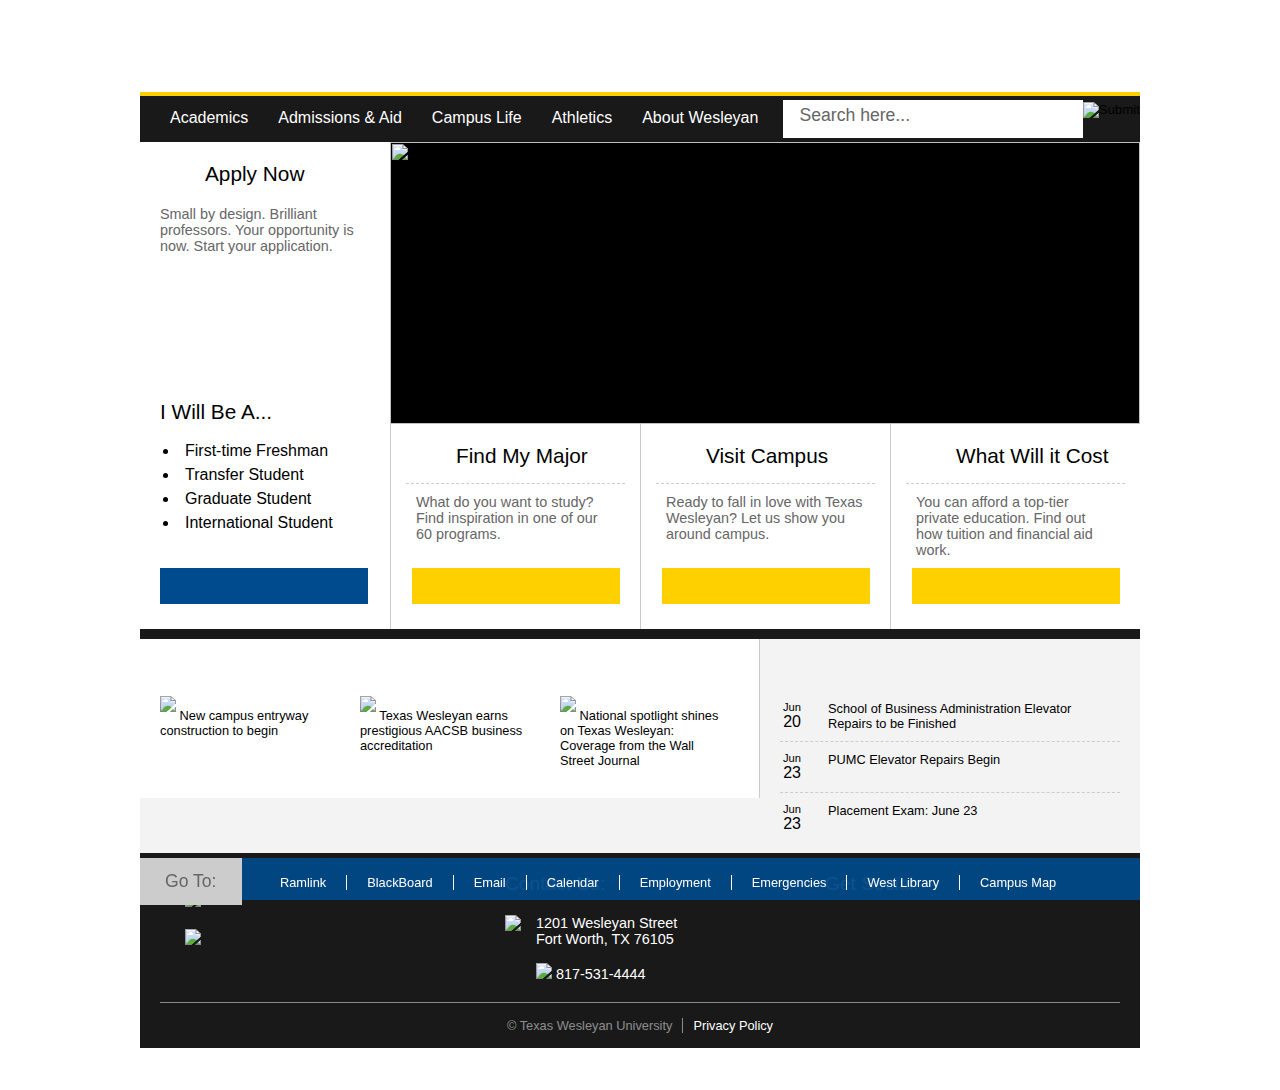
==== index.html @ 9fe0514e "Upload of RWD" ====
<!DOCTYPE html>
<html>
	<head>
	
		<meta http-equiv="Content-Type" content="text/html; charset=UTF-8">
		<title>Texas Wesleyan University - Fort Worth, Texas</title>
		<meta name="alexaVerifyID" content="O4Hs3EdJrC50-Z66Op9UX25bWaY">
		
		<meta http-equiv="X-UA-Compatible" content="IE=edge">
		<meta name="google-site-verification" content="8a_Fvav8DeVOhySaizQ3dJvHWEACAS1x0ybJXREzLdY">
		<meta property="twitter:account_id" content="106774340">
		<link rel="icon" href="http://txwes.edu/media/twu/style-assets/images/favicon.ico" type="image/x-icon">
		<link rel="shortcut icon" href="http://txwes.edu/media/twu/style-assets/images/favicon.ico" type="image/x-icon">
		<link rel="stylesheet" type="text/css" media="" href="txwes-style.css">
		<link rel="stylesheet" type="text/css" media="" href="txwes-content-style.css">
		<script type="text/javascript" src="http://txwes.edu/media/twu/style-assets/javascript/jquery.js"></script>
		<script type="text/javascript" src="http://txwes.edu/media/twu/style-assets/javascript/homepageRotator.js"></script>
		
	</head>
	<body>
		
		
		<div id="outerCT">
			<div id="headerCT">
				<div id="headerTop">
					<a href="http://txwes.edu/"><div id="logo"></div>
					</a><ul id="pathways"><a href="http://txwes.edu/"></a><li><a href="http://txwes.edu/"></a><a href="http://txwes.edu/admissions/">Prospective Students</a></li><li><a href="http://txwes.edu/campus-life/">Current Students</a></li><li><a href="http://txwes.edu/facultystaff/">Faculty/Staff</a></li><li><a href="http://txwes.edu/admissions/apply-now/parents/">Parents</a></li><li><a href="http://alumni.txwes.edu/">Alumni</a></li></ul>
					<a href="http://txwes.edu/search/directory/"><div id="directoryButton"></div></a>
				</div>
				<div id="headerBottom">
					<ul id="globalNav"><li><a href="http://txwes.edu/academics/">Academics</a></li><li><a href="http://txwes.edu/admissions/">Admissions &amp; Aid</a></li><li><a href="http://txwes.edu/campus-life/">Campus Life</a></li><li><a href="http://ramsports.net/">Athletics</a></li><li><a href="http://txwes.edu/info/">About Wesleyan</a></li></ul>
					<div id="searchCT">
						<form action="http://txwes.edu/search/" method="get">
							<div class="searchBar"><input type="text" name="q" value="Search here..." onclick="this.value='';this.onclick='';"></div>
							<input type="image" src="http://txwes.edu/media/twu/style-assets/images/homepage/searchbtn.png" height="38">
						</form>
					</div>
				</div>
			</div>
			<div id="contentCT">
				
				<div id="homepageTop">
					<div id="applyColumn">
						<a href="http://txwes.edu/admissions/apply-now/"><div id="applyTitle">Apply Now</div></a>
						<div id="applyContent">
							Small by design. Brilliant professors. Your opportunity is now. Start your application.
						</div>
						<a href="http://txwes.edu/admissions/apply-now/"><div id="applyButton"></div></a>
						<br><br>
						<div id="classTitle">I Will Be A...</div>
						<div id="classContent">
							<ul>
								<li><a href="http://txwes.edu/admissions/apply-now/undergraduates/">First-time Freshman</a></li>
								<li><a href="http://txwes.edu/admissions/apply-now/transfers/">Transfer Student</a></li>
								<li><a href="http://txwes.edu/admissions/apply-now/graduates/">Graduate Student</a></li>
								<li><a href="http://txwes.edu/admissions/apply-now/international-students/">International Student</a></li>
							</ul>
						</div>
						<a href="http://txwes.edu/admissions/send-me-info/"><div id="sendInfoButton"></div></a>
					</div>
					<div id="contentColumn">
						<div id="homepageRotator" style="position: relative; left: 0px; top: 0px; overflow: visible;">
							<div class="rotatorItem" style="position: absolute; z-index: 1; left: 0px; top: 0px; opacity: 0; visibility: hidden;">
								<img src="http://txwes.edu/media/twu/style-assets/images/homepage/Top-tier-value.jpg" onclick="showVideoPlayer('rFK8ll9CiH8');">
							</div>
							<div class="rotatorItem" style="position: absolute; z-index: 1; left: 0px; top: 0px; opacity: 0; visibility: hidden;">
								<img src="http://txwes.edu/media/twu/style-assets/images/homepage/Critical-thinkers.jpg" onclick="showVideoPlayer('ut2WhnlIGms');">
							</div>
							<div class="rotatorItem" style="position: absolute; z-index: 1; left: 0px; top: 0px; opacity: 0; visibility: hidden;">
								<img src="http://txwes.edu/media/twu/style-assets/images/homepage/Intentionally-small.jpg" onclick="showVideoPlayer('94M2MDUwtqI');">
							</div>
							<div class="rotatorItem" style="position: absolute; z-index: 1; left: 0px; top: 0px; opacity: 1; visibility: visible;">
								<img src="http://txwes.edu/media/twu/style-assets/images/homepage/Engaging-educator.jpg" onclick="showVideoPlayer('9TnvazTuxNM');">
							</div>
							<div class="rotatorItem" style="position: absolute; z-index: 1; left: 0px; top: 0px; opacity: 0; visibility: hidden;">
								<img src="http://txwes.edu/media/twu/style-assets/images/homepage/Movers-and-shakers.jpg" onclick="showVideoPlayer('CglQ3Yv3hYM');">
							</div>
							<div class="rotatorItem" style="position: absolute; z-index: 1; left: 0px; top: 0px; opacity: 0; visibility: hidden;">
								<img src="http://txwes.edu/media/twu/style-assets/images/homepage/Texas-sized-reputation.jpg" onclick="showVideoPlayer('Cx7tVXtCBBE');">
							</div>
							<div id="videoPlayerContainer" style="bottom: 740px; z-index: 10;"><img src="http://txwes.edu/media/twu/style-assets/images/homepage/cross_button.png" onclick="hideVideoPlayer();restartSlideShow();"><iframe id="videoPlayer" frameborder="0" allowfullscreen="1" title="YouTube video player" width="450" height="225" src=""></iframe></div>
						<div style="position: absolute; bottom: -5px; left: 0px; z-index: 7; width: 750px; height: 41px; background-image: url(http://txwes.edu/media/twu/style-assets/images/homepageRotatorControlsBackground2.png);"></div><div style="position: absolute; width: 120px; height: 27px; overflow: hidden; left: 315px; bottom: 0px; z-index: 9;"><div style="text-align: center; display: block; cursor: pointer; width: 20px; height: 27px; position: absolute; top: 0px; left: 0px; background-image: url(http://txwes.edu/media/twu/style-assets/images/homepageRotatorGreyDot.png); background-position: 50% 50%; background-repeat: no-repeat;"></div><div style="text-align: center; display: block; cursor: pointer; width: 20px; height: 27px; position: absolute; top: 0px; left: 20px; background-image: url(http://txwes.edu/media/twu/style-assets/images/homepageRotatorGreyDot.png); background-position: 50% 50%; background-repeat: no-repeat;"></div><div style="text-align: center; display: block; cursor: pointer; width: 20px; height: 27px; position: absolute; top: 0px; left: 40px; background-image: url(http://txwes.edu/media/twu/style-assets/images/homepageRotatorGreyDot.png); background-position: 50% 50%; background-repeat: no-repeat;"></div><div style="text-align: center; display: block; cursor: pointer; width: 20px; height: 27px; position: absolute; top: 0px; left: 60px; background-image: url(http://txwes.edu/media/twu/style-assets/images/homepageRotatorYellowDot.png); background-position: 50% 50%; background-repeat: no-repeat;"></div><div style="text-align: center; display: block; cursor: pointer; width: 20px; height: 27px; position: absolute; top: 0px; left: 80px; background-image: url(http://txwes.edu/media/twu/style-assets/images/homepageRotatorGreyDot.png); background-position: 50% 50%; background-repeat: no-repeat;"></div><div style="text-align: center; display: block; cursor: pointer; width: 20px; height: 27px; position: absolute; top: 0px; left: 100px; background-image: url(http://txwes.edu/media/twu/style-assets/images/homepageRotatorGreyDot.png); background-position: 50% 50%; background-repeat: no-repeat;"></div></div></div>
						<div id="actionBar">
							<div id="findMyMajor" class="actionItem">
								<a href="http://txwes.edu/admissions/majors-and-degrees/"><div class="actionTitle">Find My Major</div></a>
								<div class="actionContent">What do you want to study? Find inspiration in one of our 60 programs.</div>
								<a href="http://txwes.edu/admissions/majors-and-degrees/"><div class="actionButton"></div></a>
							</div>
							<div id="visitCampus" class="actionItem">
								<a href="http://txwes.edu/admissions/visit-campus"><div class="actionTitle">Visit Campus</div></a>
								<div class="actionContent">Ready to fall in love with Texas Wesleyan? Let us show you around campus.</div>
								<a href="http://txwes.edu/admissions/visit-campus"><div class="actionButton"></div></a>
							</div>
							<div id="whatWillItCost" class="actionItem">
								<a href="http://txwes.edu/admissions/what-will-it-cost/"><div class="actionTitle">What Will it Cost</div></a>
								<div class="actionContent">You can afford a top-tier private education. Find out how tuition and financial aid work.</div>
								<a href="http://txwes.edu/admissions/what-will-it-cost/"><div class="actionButton"></div></a>
							</div>
						</div>
					</div>
				</div>
				<div class="pageBreak"></div>
				<div id="homepageBottom">
					<div id="homepageEvents">
						<div id="homepageEventsTitle"><a href="http://txwes.edu/news-and-events/all-events/"><div id="moreEvents"></div></a></div>
						<div class="homepageEventsItem">
							<div class="eventDate">
								<div class="eventMonth">Jun</div>
								<div class="eventDay">20</div>
							</div>
							<div class="eventTitle"><a href="http://txwes.edu/news-and-events/all-events/june-2014-events/school-of-business-administration-elevator-repairs-to-be-finished/school-of-business-administration-elevator-repairs-to-be-finished.html">School of Business Administration Elevator Repairs to be Finished</a></div>
							</div><div class="homepageEventsItem">
							<div class="eventDate">
								<div class="eventMonth">Jun</div>
								<div class="eventDay">23</div>
							</div>
							<div class="eventTitle"><a href="http://txwes.edu/news-and-events/all-events/june-2014-events/pumc-elevator-repairs-begin/pumc-elevator-repairs-begin.html">PUMC Elevator Repairs Begin</a></div>
							</div><div class="homepageEventsItem">
							<div class="eventDate">
								<div class="eventMonth">Jun</div>
								<div class="eventDay">23</div>
							</div>
							<div class="eventTitle"><a href="http://txwes.edu/admissions/admitted-students/placement-exams/fall-enrollment-exams/placement-exam-june-23/placement-exam-june-23.html">Placement Exam: June 23</a></div>
						</div>
					</div>
					<div id="homepageNews">
						<div id="homepageNewsTitle"><a href="http://txwes.edu/news-and-events/"><div id="moreNews"></div></a></div>
						<div id="homepageNewsList">
							<div class="homepageNewsItem">
								<a href="http://txwes.edu/news-and-events/all-news/new-campus-entryway-construction-to-begin-a-campus-improvement-update-from-brian-franks/title-19952-en.html"><img src="http://txwes.edu/media/twu/content-assets/images/news--events/rosedale_entryway_rendering.jpg"></a>
								<a href="http://txwes.edu/news-and-events/all-news/new-campus-entryway-construction-to-begin-a-campus-improvement-update-from-brian-franks/title-19952-en.html">New campus entryway construction to begin</a>
								</div><div class="homepageNewsItem">
								<a href="http://txwes.edu/news-and-events/all-news/texas-wesleyan-earns-prestigious-aacsb-business-accreditation/title-19547-en.html"><img src="http://txwes.edu/media/twu/content-assets/images/news--events/news/TxWesBusiness_CROPPED-450x294.jpg"></a>
								<a href="http://txwes.edu/news-and-events/all-news/texas-wesleyan-earns-prestigious-aacsb-business-accreditation/title-19547-en.html">Texas Wesleyan earns prestigious AACSB business accreditation</a>
								</div><div class="homepageNewsItem">
								<a href="http://txwes.edu/news-and-events/all-news/national-spotlight-shines-on-texas-wesleyan-coverage-from-the-wall-street-journal/title-18932-en.html"><img src="http://txwes.edu/media/twu/content-assets/images/news--events/news/photo[2].JPG"></a>
								<a href="http://txwes.edu/news-and-events/all-news/national-spotlight-shines-on-texas-wesleyan-coverage-from-the-wall-street-journal/title-18932-en.html">National spotlight shines on Texas Wesleyan: Coverage from the Wall Street Journal</a>
							</div>
						</div>
					</div>
				</div>
			</div>
			<div id="goToCT">
				<div class="goToTitle">Go To:</div>
				<ul id="goToNav"><li><a href="http://ramlink.txwes.edu/">Ramlink</a></li><li><a href="http://txwes.blackboard.com/">BlackBoard</a></li><li><a href="http://email.txwes.edu/">Email</a></li><li><a href="http://txwes.edu/news-and-events/all-events/">Calendar</a></li><li><a href="http://txwes.edu/hr/">Employment</a></li><li><a href="http://txwes.edu/security/emergency/">Emergencies</a></li><li><a href="http://westlibrary.txwes.edu/">West Library</a></li><li><a href="http://txwes.edu/admissions/visit-campus/maps-and-directions/">Campus Map</a></li></ul>
			</div>
			<div id="footerCT">
				<div id="footerItems">
					<div class="footerItem"><div id="footerLogo"><br><a href="http://txwes.edu/"><img src="http://txwes.edu/media/twu/style-assets/images/homepage/footer-logo.png"></a></div><div id="footerSmarter"><br><a href="http://txwes.edu/smarter/"><img src="http://txwes.edu/media/twu/style-assets/images/homepage/footer-smaller-smarter.png"></a></div></div>
					<div class="footerItem">
						<div class="footerTitle">Contact Us:</div>
						<a href="https://www.google.com/maps/place/Texas+Wesleyan+University/"><img class="contactMap" src="http://txwes.edu/media/twu/style-assets/images/homepage/map.png"></a>
						<div class="contactInfo">1201 Wesleyan Street<br>Fort Worth, TX 76105<br><br><img src="http://txwes.edu/media/twu/style-assets/images/homepage/phone.png"> 817-531-4444</div>
					</div>
					<div class="footerItem">
						<div class="footerTitle">Get Social:</div>
						<a href="http://facebook.com/texaswesleyan"><div class="socialButton facebook"></div></a>
						<a href="http://twitter.com/texaswesleyan"><div class="socialButton twitter"></div></a>
						<a href="http://youtube.com/texaswesleyan"><div class="socialButton youtube"></div></a>
					</div>
				</div>
				<div id="copyright">© Texas Wesleyan University<span id="privacyPolicy"><a href="http://txwes.edu/fees-costs-and-policies/university-policies/privacy-policies/">Privacy Policy</a></span></div>
			</div>
		</div>
		
		
	</body>
</html>
---- txwes-style.css ----
/* Universal Elements/Layouts */

body { margin: 0px; padding: 0px; background-image: url('http://txwes.edu/media/twu/style-assets/images/homepage/bg.png'); font-family: Arial, sans-serif; }

#outerCT { width: 1000px; margin-left: auto; margin-right: auto; }

#headerCT { color: #ffffff; }

#headerTop { width:1000px; height: 92px; border-bottom: 4px solid #fed000; position: relative; top: 0px; left: 0px; overflow: auto; }

#headerTop #logo { background-image: url('http://txwes.edu/media/twu/style-assets/images/homepage/logo.png'); background-repeat: no-repeat; background-size: contain; width: 276px; height: 63px; position: absolute; top: 50%; left: 0px; margin-top: -33px; }

#headerTop #pathways { list-style-type: none; margin: 0; padding: 0; position:absolute; top: 50%; margin-top: -27px; left: 295px; font-size: 0.8em; }
#headerTop #pathways li { margin: 0; padding: 0; float: left; padding: 14px 20px; border-right: 1px solid rgba(255,255,255,0.5); }
#headerTop #pathways li:last-child { border-right: none; }

#headerTop #directoryButton { height: 45px; width: 107px; position: absolute; top: 50%; margin-top: -28px; right: 0px; background-image: url('http://txwes.edu/media/twu/style-assets/images/homepage/campus-directory.png'); background-repeat: no-repeat; background-size: contain; }

#headerBottom { background-color: #191919; height: 46px; width: 1000px; position: relative; top: 0px; left: 0px; overflow: auto; }

#headerBottom #globalNav { list-style-type: none; margin: 0; padding: 0; position: absolute; top: 50%; left: 0px; margin-top: -10px; margin-left: 15px; }
#headerBottom #globalNav li { margin: 0; padding: 0; float: left; padding: 0px 15px; }

#headerBottom #searchCT { position: absolute; top: 4px; right: 0px; }
#headerBottom #searchCT .searchBar { background-color: #ffffff; height: 34px; width: 270px; float: left; padding: 4px 15px 0px; }
#headerBottom #searchCT .searchBar input { background: none; border: none; width: 270px; font-size: 1.1em; color: #666; }
#headerBottom #searchCT .searchBar input:focus { outline: none; }

#contentCT { width: 1000px; background-color: #ffffff; margin: 0; padding: 0; overflow: auto; }

#footerCT { background-color: #191919; color: #ffffff; width: 960px; position: relative; top: 0px; left: 0px; padding: 0px 20px; margin-bottom: 42px; }

#footerCT #footerItems { width: 100%; overflow: auto; }
#footerCT .footerItem { width: 270px; float: left; padding: 20px 25px; }
#footerCT .footerItem #footerLogo { }
#footerCT .footerItem #footerSmarter { }
#footerCT .footerItem .footerTitle { font-size: 1.2em; color: rgba(255,255,255,0.5); margin-bottom: 20px; }
#footerCT .footerItem .contactMap { float: left; margin-right: 15px; }
#footerCT .footerItem .contactInfo { font-size: 0.9em; overflow: auto; }
#footerCT .footerItem .socialButton { margin-right: 20px; float: left; height: 51px; width: 51px; }
#footerCT .footerItem .socialButton.facebook { background-image: url('http://txwes.edu/media/twu/style-assets/images/homepage/facebook.png'); }
#footerCT .footerItem .socialButton.facebook:hover { background-image: url('http://txwes.edu/media/twu/style-assets/images/homepage/facebook_hover.png'); }
#footerCT .footerItem .socialButton.twitter { background-image: url('http://txwes.edu/media/twu/style-assets/images/homepage/twitter.png'); }
#footerCT .footerItem .socialButton.twitter:hover { background-image: url('http://txwes.edu/media/twu/style-assets/images/homepage/twitter_hover.png'); }
#footerCT .footerItem .socialButton.youtube { background-image: url('http://txwes.edu/media/twu/style-assets/images/homepage/youtube.png'); }
#footerCT .footerItem .socialButton.youtube:hover { background-image: url('http://txwes.edu/media/twu/style-assets/images/homepage/youtube_hover.png'); }

#footerCT #copyright { width: 100%; border-top: 1px solid rgba(255,255,255,0.5); color: rgba(255,255,255,0.5); text-align: center; font-size: 0.8em; padding: 15px 0px; }
#footerCT #copyright #privacyPolicy { color: #ffffff; border-left: 1px solid rgba(255,255,255,0.5); padding-left: 10px; margin-left: 10px; }

#goToCT { height: 42px; width: 1000px; background-color: rgba(0,75,141,0.9); position: fixed; bottom: 0px; left: 50%; margin-left: -500px; z-index: 99; }
#goToCT .goToTitle { position: absolute; left: 0px; top: 0px; background-color: #ccc; color: #666; font-size: 1.1em; padding: 13px 25px; }
#goToCT #goToNav { list-style-type: none; padding: 0; color: #ffffff; margin: 17px 0px 0px 120px; font-size: 0.8em; }
#goToCT #goToNav li { margin: 0; display: inline-block; border-right: 1px solid #ffffff; padding: 0px 20px; }
#goToCT #goToNav li:last-child { border: none; }

a { color: inherit; text-decoration: none; }
a:visited { color: inherit; }
a img { border: none; }

.pageBreak { width: 100%; height: 10px; background-color: #191919; }

#breadcrumb { font-size: 0.9em; padding: 10px 28px; }

/* Homepage Elements */

.slider-banner { width:1000px; height:97px; position:relative; top:0px; left:0px; z-index:8; background-color:#ccc; }
.slider-banner #slider-banner-icon { height:97px; width:112px; position:absolute; top:0px; left:0px; }
.slider-banner #slider-banner-action { height:36px; width:149px; position:absolute; top:50%; right:25px; margin-top:-18px; }
.slider-banner .slider-banner-content { width:600px; height:60px; position:absolute; top:30px; left:167px; color:#333; }
.slider-banner .slider-banner-content .slider-banner-title { font-size:1.1em; }
.slider-banner .slider-banner-content .slider-banner-title .slider-banner-date { font-size:.9em; color:#333; padding-left:10px; }
.slider-banner .slider-banner-content a { color:inherit; }

.slider-banner.emergency #slider-banner-icon { background-image:url('http://txwes.edu/media/twu/style-assets/images/emergency-icon.png'); }
.slider-banner.emergency #slider-banner-action { background-image:url('http://txwes.edu/media/twu/style-assets/images/emergency-action.png'); }
.slider-banner.emergency .slider-banner-content .slider-banner-title { color:red; }

.slider-banner.promotion #slider-banner-icon { background-image:url('http://txwes.edu/media/twu/style-assets/images/promotion-icon.png'); }
.slider-banner.promotion #slider-banner-action { background-image:url('http://txwes.edu/media/twu/style-assets/images/promotion-action.png'); }
.slider-banner.promotion .slider-banner-content .slider-banner-title { color:blue; }

.slider-banner.thanksgiving { background-color:#fed000; background-image:url('http://txwes.edu/media/twu/style-assets/images/thanksgiving-background.png'); background-position:right; background-repeat:no-repeat; }
.slider-banner.thanksgiving #slider-banner-icon { background-image:url('http://txwes.edu/media/twu/style-assets/images/thanksgiving-icon.png'); }
.slider-banner.thanksgiving #slider-banner-action { background-image:url('http://txwes.edu/media/twu/style-assets/images/thanksgiving-action.png'); }
.slider-banner.thanksgiving .slider-banner-content .slider-banner-title { color:black; }

.slider-banner.springbreak { background-color:#fed000; background-image:url('http://txwes.edu/media/twu/style-assets/images/spring-break-background.png'); background-position:right; background-repeat:no-repeat; }
.slider-banner.springbreak #slider-banner-icon { background-image:url('http://txwes.edu/media/twu/style-assets/images/spring-break-icon.png'); }
.slider-banner.springbreak #slider-banner-action { background-image:url('http://txwes.edu/media/twu/style-assets/images/spring-break-action.png'); }
.slider-banner.springbreak .slider-banner-content .slider-banner-title { color:black; }

.slider-banner.easter { background-color:#fed000; background-image:url('http://txwes.edu/media/twu/style-assets/images/easter_bg.png'); background-position:right; background-repeat:no-repeat; }
.slider-banner.easter #slider-banner-icon { background-image:url('http://txwes.edu/media/twu/style-assets/images/easter_icon.png'); }
.slider-banner.easter #slider-banner-action { background-image:url('http://txwes.edu/media/twu/style-assets/images/spring-break-action.png'); }
.slider-banner.easter .slider-banner-content .slider-banner-title { color:black; }

.slider-banner.memorialday { background-image:url('http://txwes.edu/media/twu/style-assets/images/memorial_day_banner.png'); background-position:right; background-repeat:no-repeat; }
.slider-banner.memorialday #slider-banner-icon { background-image:url('http://txwes.edu/media/twu/style-assets/images/memorial_day_icon.png'); }
.slider-banner.memorialday #slider-banner-action { background-image:url('http://txwes.edu/media/twu/style-assets/images/promotion-action.png'); }
.slider-banner.memorialday .slider-banner-content .slider-banner-title { color:red; }
	
.slider-banner .slider-banner-content a { text-decoration:none; color:inherit; }

#homepageTop { overflow:auto; position: relative; top: 0px; left: 0px; }

#homepageTop #applyColumn { float: left; width: 210px; padding: 15px 20px; overflow: auto; }

#homepageTop #applyColumn #applyTitle { font-size: 1.3em; background-image: url('http://txwes.edu/media/twu/style-assets/images/homepage/apply-now.png'); background-repeat: no-repeat; padding: 5px 0px 5px 45px; }
#homepageTop #applyColumn #applyTitle:hover { color: #004b8d; background-image: url('http://txwes.edu/media/twu/style-assets/images/homepage/apply-now-hover.png'); }
#homepageTop #applyColumn #applyContent { font-size: 0.9em; margin: 15px 0px; color: #666; }
#homepageTop #applyColumn #applyButton { background-image: url('http://txwes.edu/media/twu/style-assets/images/homepage/apply-online.png'); height: 95px; width: 209px; }

#homepageTop #applyColumn #classTitle { font-size: 1.3em; }
#homepageTop #applyColumn #classContent { margin: 15px 0px 20px; }
#homepageTop #applyColumn #classContent ul { margin: 0px; padding: 0px; list-style-image: url('http://txwes.edu/media/twu/style-assets/images/yellowBullet.png'); list-style-position: inside; }
#homepageTop #applyColumn #classContent ul li { padding: 3px; }
#homepageTop #applyColumn #classContent ul li a:hover { color: #004b8d; }

#homepageTop #applyColumn #sendInfoButton { background-image: url('http://txwes.edu/media/twu/style-assets/images/homepage/send-me-info.png'); height: 36px; width: 208px; background-color: #004b8d; position: absolute; bottom: 25px; left: 20px; }

#homepageTop #contentColumn { width: 750px; overflow: auto; }

#homepageTop #contentColumn #homepageRotator { width: 750px; height: 282px; background-color: #000000; overflow: visible; position: relative; left: 0px; top: 0px; }
#homepageTop #contentColumn #homepageRotator .rotatorItem { width: 100%; height: 100%; cursor: pointer; }
#homepageTop #contentColumn #homepageRotator .rotatorItem img { width: 100%; height: 100%; }
#homepageTop #contentColumn #homepageRotator #videoPlayerContainer { position: absolute; width: 450px; height: 225px; z-index: 10; bottom: 740px; right: 145px; padding: 9px; background-image: url(http://txwes.edu/media/twu/style-assets/images/homepageVideoBackground.png); }
#homepageTop #contentColumn #homepageRotator #videoPlayerContainer img { position:absolute;top:0px;right:-30px;cursor:pointer; }

#homepageTop #contentColumn #actionBar { overflow: auto; }

#homepageTop #contentColumn #actionBar .actionItem { float: left; width: 219px; height: 175px; border-left: 1px solid #ccc; padding: 15px; overflow: auto; position: relative; top: 0px; left: 0px; }
#homepageTop #contentColumn #actionBar .actionItem .actionTitle { font-size: 1.3em; border-bottom: 1px dashed #ccc; padding: 5px 0px 15px 50px; background-repeat: no-repeat; }
#homepageTop #contentColumn #actionBar .actionItem .actionContent { padding: 10px; font-size: 0.9em; color: #666; }
#homepageTop #contentColumn #actionBar .actionItem .actionButton { width: 208px; height: 36px; background-color: #fed000; position: absolute; bottom: 25px; left: 50%; margin-left: -104px; }

#homepageTop #contentColumn #actionBar #findMyMajor.actionItem .actionTitle { background-image: url('http://txwes.edu/media/twu/style-assets/images/homepage/major.png'); }
#homepageTop #contentColumn #actionBar #findMyMajor.actionItem .actionTitle:hover { background-image: url('http://txwes.edu/media/twu/style-assets/images/homepage/major-hover.png'); color: #004b8d; }
#homepageTop #contentColumn #actionBar #findMyMajor.actionItem .actionButton { background-image: url('http://txwes.edu/media/twu/style-assets/images/homepage/majors-degrees-button.png'); }

#homepageTop #contentColumn #actionBar #visitCampus.actionItem .actionTitle { background-image: url('http://txwes.edu/media/twu/style-assets/images/homepage/campus.png'); }
#homepageTop #contentColumn #actionBar #visitCampus.actionItem .actionTitle:hover { background-image: url('http://txwes.edu/media/twu/style-assets/images/homepage/campus-hover.png'); color: #004b8d; }
#homepageTop #contentColumn #actionBar #visitCampus.actionItem .actionButton { background-image: url('http://txwes.edu/media/twu/style-assets/images/homepage/schedule-a-visit-button.png'); }

#homepageTop #contentColumn #actionBar #whatWillItCost.actionItem .actionTitle { background-image: url('http://txwes.edu/media/twu/style-assets/images/homepage/cost.png'); }
#homepageTop #contentColumn #actionBar #whatWillItCost.actionItem .actionTitle:hover { background-image: url('http://txwes.edu/media/twu/style-assets/images/homepage/cost-hover.png'); color: #004b8d; }
#homepageTop #contentColumn #actionBar #whatWillItCost.actionItem .actionButton { background-image: url('http://txwes.edu/media/twu/style-assets/images/homepage/tuition-fees-button.png'); }

#homepageBottom { overflow: auto; background-color: #f3f3f3; }

#homepageBottom #homepageNews { background-color: #ffffff; border-right: 1px solid #ccc; float: left; width: 579px; padding: 10px 20px; }
#homepageBottom #homepageNews #homepageNewsTitle { background-image: url('http://txwes.edu/media/twu/style-assets/images/homepage/news.png'); background-repeat: no-repeat; padding: 3px 0px 0px 100px; margin-bottom: 15px; }
#homepageBottom #homepageNews #homepageNewsTitle #moreNews { background-image: url('http://txwes.edu/media/twu/style-assets/images/homepage/more-news.png'); width: 123px; height: 29px; }
#homepageBottom #homepageNews #homepageNewsList { width: 579px; overflow: auto; margin-bottom: 20px; }
#homepageBottom #homepageNews #homepageNewsList .homepageNewsItem { float: left; margin-right: 30px; width: 170px; font-size: 0.8em; }
#homepageBottom #homepageNews #homepageNewsList .homepageNewsItem:last-child { margin-right: 0px; }
#homepageBottom #homepageNews #homepageNewsList .homepageNewsItem img { width: 170px; margin-bottom: 8px; }

#homepageBottom #homepageEvents { float: right; width: 340px; padding: 10px 20px; }
#homepageBottom #homepageEvents #homepageEventsTitle { background-image: url('http://txwes.edu/media/twu/style-assets/images/homepage/events.png'); background-repeat: no-repeat; padding: 3px 0px 0px 120px; margin-bottom: 10px; }
#homepageBottom #homepageEvents #homepageEventsTitle #moreEvents { background-image: url('http://txwes.edu/media/twu/style-assets/images/homepage/full-calendar.png'); width: 134px; height: 29px; }
#homepageBottom #homepageEvents .homepageEventsItem { border-bottom: 1px dashed #ccc; padding: 10px 3px; overflow: auto; }
#homepageBottom #homepageEvents .homepageEventsItem:last-child { border-bottom: none; }
#homepageBottom #homepageEvents .homepageEventsItem .eventDate { float: left; text-align: center; }
#homepageBottom #homepageEvents .homepageEventsItem .eventDate .eventMonth { font-size: 0.7em; }
#homepageBottom #homepageEvents .homepageEventsItem .eventDate .eventDay { }
#homepageBottom #homepageEvents .homepageEventsItem .eventTitle { font-size: 0.8em; margin-left: 45px; }

/* Navigation Elements */

#parentNav { position: absolute; top: 0px; left: 0px; z-index: 2; width: 225px; height: 39px; background-image: url('http://txwes.edu/media/twu/style-assets/images/parentNavSection.png'); background-repeat: no-repeat; color: #ffffff; font-size: 1.2em; padding-left: 25px; padding-top: 15px; cursor: pointer; }
#parentNav:hover { color: #fed000; }

#sectionNav { width: 224px; margin: 0px; padding: 0px; list-style-type: none; }
#sectionNav li.sectionLink { padding: 10px 15px; margin: 0px 10px; border-top: 1px solid #ffffff; border-bottom: 1px solid #cccccc; }
#sectionNav li.sectionLink:first-child { border-top: none; }
#sectionNav li.sectionLink.current { padding: 10px 25px; margin: 0px; background-color: #ccc; border-bottom: none; }
#sectionNav li.sectionLink.current + li { border-top: none; }
#sectionNav li.sectionLink.current.sub { padding: 10px 25px 0px; }

#sectionNav #subNav { width: 189px; margin: 10px 0px 0px -25px; padding: 10px 0px 10px 35px; list-style-type: none; list-style-position:outside; background-color: #ffffff; font-size: 0.9em; }
#sectionNav #subNav li.subLink { padding: 5px 0px; margin: 0px; border: none; }
#sectionNav #subNav li.subLink.current { padding: 5px 0px; margin: 0px; border: none; background-color: #ffffff; list-style-image: url('http://txwes.edu/media/twu/style-assets/images/yellowArrowBullet.png'); }

/* Apply Now Control */

#applyNowCtrl { background-image: url('http://txwes.edu/media/twu/style-assets/images/floatingApplyNowBackground2.png'); background-repeat: no-repeat; width: 253px; height: 220px; position: absolute; top: 172px; left: 50%; margin-left: 249px; }
#applyNowCtrl #applyNowBtn { background-image: url('http://txwes.edu/media/twu/style-assets/images/floatingApplyNowButtonUp.png'); background-repeat: no-repeat; height: 44px; width: 163px; position: absolute; top: 5px; left: 24px; }
#applyNowCtrl #applyNowBtn:hover { background-image: url('http://txwes.edu/media/twu/style-assets/images/floatingApplyNowButtonDown.png'); top: 6px; left: 25px; }
#applyNowCtrl #status { position: absolute; top: 62px; left: 25px; width: 135px; color: #fed000; font-size: 0.7em; border-right: 1px solid #666; padding: 5px 0px; }
#applyNowCtrl #signIn { position: absolute; top: 67px; right: 30px; color: #ffffff; font-size: 0.7em; }
#applyNowCtrl #applyLinks { position: absolute; top: 90px; left: 0px; list-style-image: url('http://txwes.edu/media/twu/style-assets/images/greyBullet.png'); color: #004b8d; }
#applyNowCtrl #applyLinks li:hover { list-style-image: url('http://txwes.edu/media/twu/style-assets/images/yellowBullet.png'); text-decoration: underline; }

/* Page Layouts */

/* Column Layout Elements */

#columnCT { overflow: auto; background-image: url('columnCTbg.png'); background-repeat: repeat-y; }
h1.pageTitle { float: left; width: 726px; margin:0px; padding: 13px 0px 13px 50px; font-size: 1.4em; font-weight: bold; background-image: url('http://txwes.edu/media/twu/style-assets/images/innerPageTitleBackground.png'); background-repeat: no-repeat; color: #666; }
#columnCT #leftCol { width: 224px; float: left; position: relative; top: 0px; left: 0px; padding-top: 54px; }
#columnCT #centerCol { width: 712px; float: left; padding: 0px 32px 0px 32px; min-height: 450px; }

/* 3 Column */

#contentCT.threeCol #columnCT #centerCol { width: 460px; border-right: 1px solid #ccc; }
#contentCT.threeCol #columnCT #rightCol { width: 224px; float: right; background-color: #ffffff; padding: 0px 14px 0px 12px; }
#contentCT.threeCol #columnCT #rightCol.applyNowCol { padding-top: 165px; }

/* No Nav */

#contentCT.noNav #columnCT { background-image: none; }
#contentCT.noNav #columnCT h1.pageTitle { width: 700px; }
#contentCT.noNav #columnCT #centerCol { width: 685px; border-right: 1px solid #ccc; }
#contentCT.noNav #columnCT #rightCol { width: 224px; float: right; padding: 0px 14px 0px 12px; }

/* 1 Column */

#contentCT.oneCol #columnCT { background-image: none; }
#contentCT.oneCol #columnCT h1.pageTitle { width: 950px; }
#contentCT.oneCol #columnCT #centerCol { width: 936px; }
---- txwes-content-style.css ----
/* Content Types and Layouts */

/* Shield Title - Wesleyan Shield with Title Text and Rich Text */

.shieldTitle { background-image: url('http://txwes.edu/media/twu/style-assets/images/logoTitle.png'); background-repeat: no-repeat; background-position: left center; font-size: 1.8em; font-weight: bold; color: #666; padding-left: 39px; }

/* Featured Content with Image */

.featuredContent { overflow: auto; padding-bottom: 20px; border-bottom: 1px solid #002460; margin-bottom: 20px; }
.featuredContent .title { background-image: url('http://txwes.edu/media/twu/style-assets/images/featureSelectTitle.png'); background-repeat: no-repeat; font-size: 1.2em; font-weight: bold; color: #666; padding: 2px 0px 2px 10px; margin-bottom: 20px; }
.featuredContent .image { float: left; border-top: 2px solid #fed000; width: 200px; height: 139px; margin-right: 20px; }
.featuredContent .image img { width: 200px; height: 139px; }
.featuredContent .content { overflow: auto; }
.featuredContent .viewMore { float: right; width: 85px; height: 15px; background-image: url('http://txwes.edu/media/twu/style-assets/images/viewMore.png'); }
.featuredContent .content *:first-child { margin-top: 0px; }

/* Featured Content with Image - variant 1 (No Yellow Gradient for Title) */

.featuredContent.varOne .title { background-image: none; font-size: 1.2em; font-weight: bold; color: #666; padding: 2px 0px 2px 10px; margin-bottom: 20px; }

/* Contact Info */

#contactInfoCT { width: 224px; margin-top: 100px; }
#contactInfoCT .header { background-color: #004b8d; background-image: url('http://txwes.edu/media/twu/style-assets/images/contact-icon.png'); background-repeat: no-repeat; background-position: 10px 5px; color: #ffffff; padding: 5px 35px; }
#contactInfoCT .content { padding: 5px 15px; font-size: 0.8em; }
#contactInfoCT .title { border-bottom: 1px dashed #ccc; padding: 0px 0px 5px; font-size: 1.2em; }
#contactInfoCT .spacer { border-top: 1px solid #ccc; background-color: #ffffff; height: 1px; width: 100%; margin-top: 10px; margin-bottom: 10px; }
#contactInfoCT h5 { margin: 0; padding: 0; font-size: 1.2em; font-weight: normal; color: #002460; }

/* Action Box - Grey box in Right Column, has header and text, used for calls to actions */

.actionBox { position: relative; top: 0px; left: 0px; margin-bottom: 20px; }
.actionBox .header { background-image: url('http://txwes.edu/media/twu/style-assets/images/infoBoxHeader.png'); background-repeat: no-repeat; font-size: 1.3em; font-weight: bold; color: #666; padding: 9px 15px 4px; }
.actionBox .content { background-image: url('http://txwes.edu/media/twu/style-assets/images/infoBoxText.png'); background-repeat: no-repeat; background-position: center bottom; border: 1px solid #ccc; border-top: none; padding: 20px 15px 25px; color: #666; font-size: 0.9em; }
.actionBox .arrow { background-image: url('http://txwes.edu/media/twu/style-assets/images/infoBoxGreyArrow.png'); width: 11px; height: 15px; position: absolute; right: 10px; bottom: 10px; }
.actionBox:hover .arrow { background-image: url('http://txwes.edu/media/twu/style-assets/images/infoBoxBlueArrow.png'); }
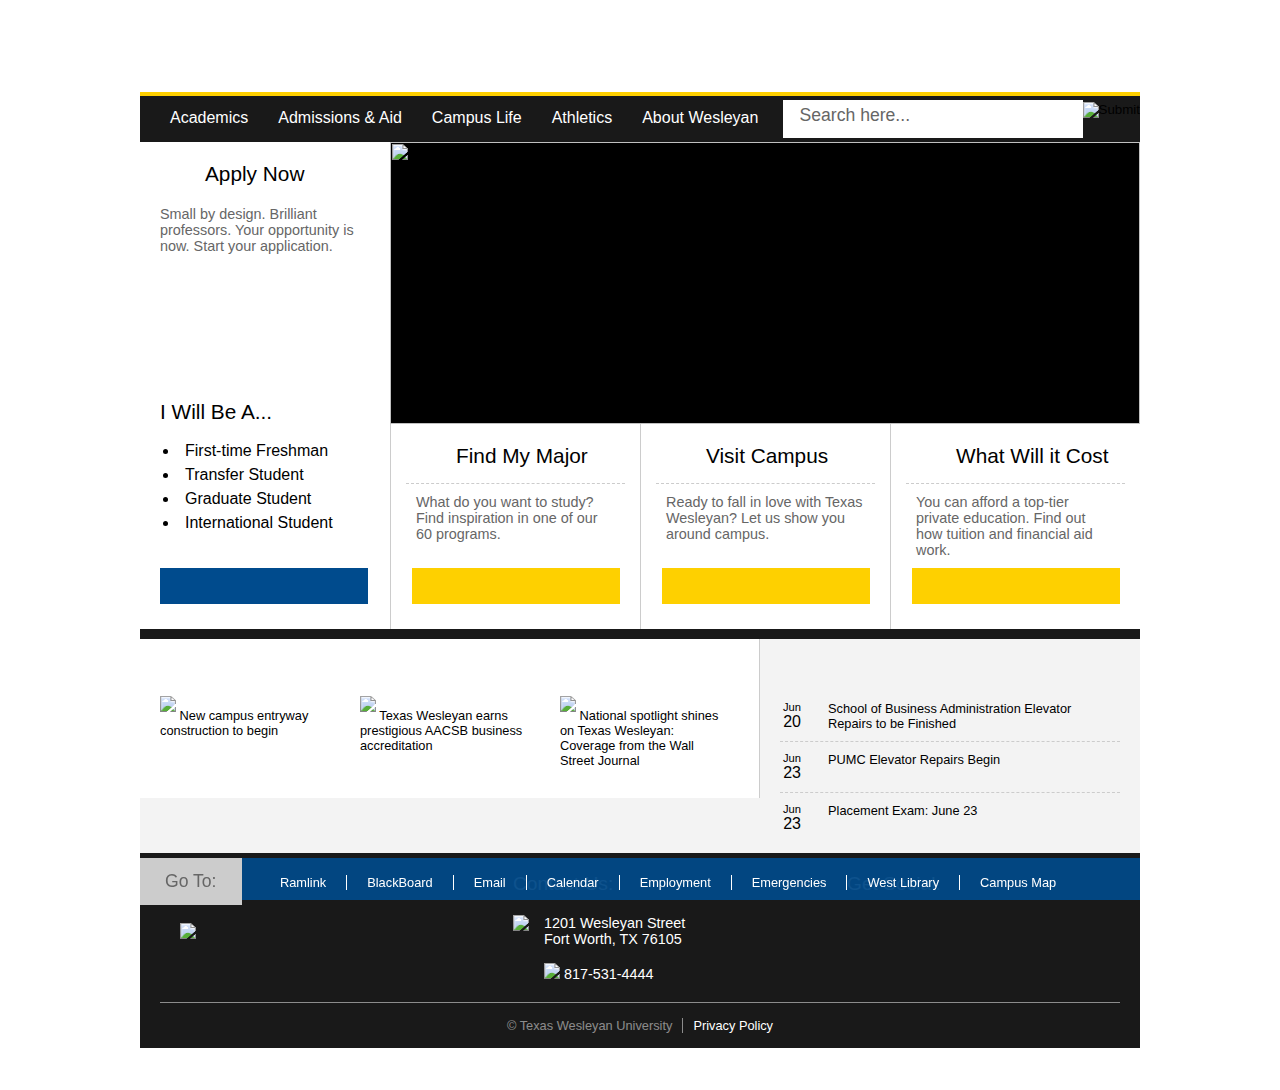
==== commit b7800dcf: "7-24 Update" ====
--- a/index.html
+++ b/index.html
@@ -1,7 +1,7 @@
 <!DOCTYPE html>
 <html>
 	<head>
-	
+		
 		<meta http-equiv="Content-Type" content="text/html; charset=UTF-8">
 		<title>Texas Wesleyan University - Fort Worth, Texas</title>
 		<meta name="alexaVerifyID" content="O4Hs3EdJrC50-Z66Op9UX25bWaY">
@@ -13,18 +13,22 @@
 		<link rel="shortcut icon" href="http://txwes.edu/media/twu/style-assets/images/favicon.ico" type="image/x-icon">
 		<link rel="stylesheet" type="text/css" media="" href="txwes-style.css">
 		<link rel="stylesheet" type="text/css" media="" href="txwes-content-style.css">
+		<link rel="stylesheet" type="text/css" media="" href="txwes-style-r800.css">
+		<link rel="stylesheet" type="text/css" media="" href="txwes-style-r600.css">
+		<link rel="stylesheet" type="text/css" media="" href="txwes-style-r480.css">
+		<link rel="stylesheet" type="text/css" media="" href="txwes-style-r320.css">
 		<script type="text/javascript" src="http://txwes.edu/media/twu/style-assets/javascript/jquery.js"></script>
-		<script type="text/javascript" src="http://txwes.edu/media/twu/style-assets/javascript/homepageRotator.js"></script>
+		<!-- <script type="text/javascript" src="http://txwes.edu/media/twu/style-assets/javascript/homepageRotator.js"></script> -->
 		
 	</head>
-	<body>
+	<body class="homepage">
 		
 		
 		<div id="outerCT">
 			<div id="headerCT">
 				<div id="headerTop">
 					<a href="http://txwes.edu/"><div id="logo"></div>
-					</a><ul id="pathways"><a href="http://txwes.edu/"></a><li><a href="http://txwes.edu/"></a><a href="http://txwes.edu/admissions/">Prospective Students</a></li><li><a href="http://txwes.edu/campus-life/">Current Students</a></li><li><a href="http://txwes.edu/facultystaff/">Faculty/Staff</a></li><li><a href="http://txwes.edu/admissions/apply-now/parents/">Parents</a></li><li><a href="http://alumni.txwes.edu/">Alumni</a></li></ul>
+					</a><ul id="pathways"><a href="http://txwes.edu/"></a><li><a href="http://txwes.edu/"></a><a href="http://txwes.edu/admissions/">Prospective Students</a></li><li><a href="http://txwes.edu/campus-life/">Current Students</a></li><li><a href="http://txwes.edu/facultystaff/">Faculty & Staff</a></li><li><a href="http://txwes.edu/admissions/apply-now/parents/">Parents</a></li><li><a href="http://alumni.txwes.edu/">Alumni</a></li></ul>
 					<a href="http://txwes.edu/search/directory/"><div id="directoryButton"></div></a>
 				</div>
 				<div id="headerBottom">
@@ -40,6 +44,12 @@
 			<div id="contentCT">
 				
 				<div id="homepageTop">
+					<div id="homepageRotator" style="position: relative; left: 0px; top: 0px; overflow: visible;">
+						<div class="rotatorItem">
+							<img src="http://txwes.edu/media/twu/style-assets/images/homepage/Top-tier-value.jpg">
+						</div>
+					</div>
+					
 					<div id="applyColumn">
 						<a href="http://txwes.edu/admissions/apply-now/"><div id="applyTitle">Apply Now</div></a>
 						<div id="applyContent">
@@ -58,49 +68,44 @@
 						</div>
 						<a href="http://txwes.edu/admissions/send-me-info/"><div id="sendInfoButton"></div></a>
 					</div>
-					<div id="contentColumn">
-						<div id="homepageRotator" style="position: relative; left: 0px; top: 0px; overflow: visible;">
-							<div class="rotatorItem" style="position: absolute; z-index: 1; left: 0px; top: 0px; opacity: 0; visibility: hidden;">
-								<img src="http://txwes.edu/media/twu/style-assets/images/homepage/Top-tier-value.jpg" onclick="showVideoPlayer('rFK8ll9CiH8');">
-							</div>
-							<div class="rotatorItem" style="position: absolute; z-index: 1; left: 0px; top: 0px; opacity: 0; visibility: hidden;">
-								<img src="http://txwes.edu/media/twu/style-assets/images/homepage/Critical-thinkers.jpg" onclick="showVideoPlayer('ut2WhnlIGms');">
-							</div>
-							<div class="rotatorItem" style="position: absolute; z-index: 1; left: 0px; top: 0px; opacity: 0; visibility: hidden;">
-								<img src="http://txwes.edu/media/twu/style-assets/images/homepage/Intentionally-small.jpg" onclick="showVideoPlayer('94M2MDUwtqI');">
-							</div>
-							<div class="rotatorItem" style="position: absolute; z-index: 1; left: 0px; top: 0px; opacity: 1; visibility: visible;">
-								<img src="http://txwes.edu/media/twu/style-assets/images/homepage/Engaging-educator.jpg" onclick="showVideoPlayer('9TnvazTuxNM');">
-							</div>
-							<div class="rotatorItem" style="position: absolute; z-index: 1; left: 0px; top: 0px; opacity: 0; visibility: hidden;">
-								<img src="http://txwes.edu/media/twu/style-assets/images/homepage/Movers-and-shakers.jpg" onclick="showVideoPlayer('CglQ3Yv3hYM');">
-							</div>
-							<div class="rotatorItem" style="position: absolute; z-index: 1; left: 0px; top: 0px; opacity: 0; visibility: hidden;">
-								<img src="http://txwes.edu/media/twu/style-assets/images/homepage/Texas-sized-reputation.jpg" onclick="showVideoPlayer('Cx7tVXtCBBE');">
-							</div>
-							<div id="videoPlayerContainer" style="bottom: 740px; z-index: 10;"><img src="http://txwes.edu/media/twu/style-assets/images/homepage/cross_button.png" onclick="hideVideoPlayer();restartSlideShow();"><iframe id="videoPlayer" frameborder="0" allowfullscreen="1" title="YouTube video player" width="450" height="225" src=""></iframe></div>
-						<div style="position: absolute; bottom: -5px; left: 0px; z-index: 7; width: 750px; height: 41px; background-image: url(http://txwes.edu/media/twu/style-assets/images/homepageRotatorControlsBackground2.png);"></div><div style="position: absolute; width: 120px; height: 27px; overflow: hidden; left: 315px; bottom: 0px; z-index: 9;"><div style="text-align: center; display: block; cursor: pointer; width: 20px; height: 27px; position: absolute; top: 0px; left: 0px; background-image: url(http://txwes.edu/media/twu/style-assets/images/homepageRotatorGreyDot.png); background-position: 50% 50%; background-repeat: no-repeat;"></div><div style="text-align: center; display: block; cursor: pointer; width: 20px; height: 27px; position: absolute; top: 0px; left: 20px; background-image: url(http://txwes.edu/media/twu/style-assets/images/homepageRotatorGreyDot.png); background-position: 50% 50%; background-repeat: no-repeat;"></div><div style="text-align: center; display: block; cursor: pointer; width: 20px; height: 27px; position: absolute; top: 0px; left: 40px; background-image: url(http://txwes.edu/media/twu/style-assets/images/homepageRotatorGreyDot.png); background-position: 50% 50%; background-repeat: no-repeat;"></div><div style="text-align: center; display: block; cursor: pointer; width: 20px; height: 27px; position: absolute; top: 0px; left: 60px; background-image: url(http://txwes.edu/media/twu/style-assets/images/homepageRotatorYellowDot.png); background-position: 50% 50%; background-repeat: no-repeat;"></div><div style="text-align: center; display: block; cursor: pointer; width: 20px; height: 27px; position: absolute; top: 0px; left: 80px; background-image: url(http://txwes.edu/media/twu/style-assets/images/homepageRotatorGreyDot.png); background-position: 50% 50%; background-repeat: no-repeat;"></div><div style="text-align: center; display: block; cursor: pointer; width: 20px; height: 27px; position: absolute; top: 0px; left: 100px; background-image: url(http://txwes.edu/media/twu/style-assets/images/homepageRotatorGreyDot.png); background-position: 50% 50%; background-repeat: no-repeat;"></div></div></div>
-						<div id="actionBar">
-							<div id="findMyMajor" class="actionItem">
-								<a href="http://txwes.edu/admissions/majors-and-degrees/"><div class="actionTitle">Find My Major</div></a>
-								<div class="actionContent">What do you want to study? Find inspiration in one of our 60 programs.</div>
-								<a href="http://txwes.edu/admissions/majors-and-degrees/"><div class="actionButton"></div></a>
-							</div>
-							<div id="visitCampus" class="actionItem">
-								<a href="http://txwes.edu/admissions/visit-campus"><div class="actionTitle">Visit Campus</div></a>
-								<div class="actionContent">Ready to fall in love with Texas Wesleyan? Let us show you around campus.</div>
-								<a href="http://txwes.edu/admissions/visit-campus"><div class="actionButton"></div></a>
-							</div>
-							<div id="whatWillItCost" class="actionItem">
-								<a href="http://txwes.edu/admissions/what-will-it-cost/"><div class="actionTitle">What Will it Cost</div></a>
-								<div class="actionContent">You can afford a top-tier private education. Find out how tuition and financial aid work.</div>
-								<a href="http://txwes.edu/admissions/what-will-it-cost/"><div class="actionButton"></div></a>
+					
+					
+					<div id="actionBar">
+						<div id="findMyMajor" class="actionItem">
+							<a href="http://txwes.edu/admissions/majors-and-degrees/"><div class="actionTitle">Find My Major</div></a>
+							<div class="actionContent">What do you want to study? Find inspiration in one of our 60 programs.</div>
+							<a href="http://txwes.edu/admissions/majors-and-degrees/"><div class="actionButton"></div></a>
+						</div>
+						<div id="visitCampus" class="actionItem">
+							<a href="http://txwes.edu/admissions/visit-campus"><div class="actionTitle">Visit Campus</div></a>
+							<div class="actionContent">Ready to fall in love with Texas Wesleyan? Let us show you around campus.</div>
+							<a href="http://txwes.edu/admissions/visit-campus"><div class="actionButton"></div></a>
+						</div>
+						<div id="whatWillItCost" class="actionItem">
+							<a href="http://txwes.edu/admissions/what-will-it-cost/"><div class="actionTitle">What Will it Cost</div></a>
+							<div class="actionContent">You can afford a top-tier private education. Find out how tuition and financial aid work.</div>
+							<a href="http://txwes.edu/admissions/what-will-it-cost/"><div class="actionButton"></div></a>
+						</div>
+					</div>
+					
+				</div>
+				<div class="pageBreak"></div>
+				<div id="homepageBottom">
+					<div id="homepageNews">
+						<div id="homepageNewsTitle"><a href="http://txwes.edu/news-and-events/"><div id="moreNews"></div></a></div>
+						<div id="homepageNewsList">
+							<div class="homepageNewsItem">
+								<a href="http://txwes.edu/news-and-events/all-news/new-campus-entryway-construction-to-begin-a-campus-improvement-update-from-brian-franks/title-19952-en.html"><img src="http://txwes.edu/media/twu/content-assets/images/news--events/rosedale_entryway_rendering.jpg"></a>
+								<a href="http://txwes.edu/news-and-events/all-news/new-campus-entryway-construction-to-begin-a-campus-improvement-update-from-brian-franks/title-19952-en.html">New campus entryway construction to begin</a>
+								</div><div class="homepageNewsItem">
+								<a href="http://txwes.edu/news-and-events/all-news/texas-wesleyan-earns-prestigious-aacsb-business-accreditation/title-19547-en.html"><img src="http://txwes.edu/media/twu/content-assets/images/news--events/news/TxWesBusiness_CROPPED-450x294.jpg"></a>
+								<a href="http://txwes.edu/news-and-events/all-news/texas-wesleyan-earns-prestigious-aacsb-business-accreditation/title-19547-en.html">Texas Wesleyan earns prestigious AACSB business accreditation</a>
+								</div><div class="homepageNewsItem">
+								<a href="http://txwes.edu/news-and-events/all-news/national-spotlight-shines-on-texas-wesleyan-coverage-from-the-wall-street-journal/title-18932-en.html"><img src="http://txwes.edu/media/twu/content-assets/images/news--events/news/photo[2].JPG"></a>
+								<a href="http://txwes.edu/news-and-events/all-news/national-spotlight-shines-on-texas-wesleyan-coverage-from-the-wall-street-journal/title-18932-en.html">National spotlight shines on Texas Wesleyan: Coverage from the Wall Street Journal</a>
 							</div>
 						</div>
 					</div>
-				</div>
-				<div class="pageBreak"></div>
-				<div id="homepageBottom">
 					<div id="homepageEvents">
 						<div id="homepageEventsTitle"><a href="http://txwes.edu/news-and-events/all-events/"><div id="moreEvents"></div></a></div>
 						<div class="homepageEventsItem">
@@ -123,43 +128,30 @@
 							<div class="eventTitle"><a href="http://txwes.edu/admissions/admitted-students/placement-exams/fall-enrollment-exams/placement-exam-june-23/placement-exam-june-23.html">Placement Exam: June 23</a></div>
 						</div>
 					</div>
-					<div id="homepageNews">
-						<div id="homepageNewsTitle"><a href="http://txwes.edu/news-and-events/"><div id="moreNews"></div></a></div>
-						<div id="homepageNewsList">
-							<div class="homepageNewsItem">
-								<a href="http://txwes.edu/news-and-events/all-news/new-campus-entryway-construction-to-begin-a-campus-improvement-update-from-brian-franks/title-19952-en.html"><img src="http://txwes.edu/media/twu/content-assets/images/news--events/rosedale_entryway_rendering.jpg"></a>
-								<a href="http://txwes.edu/news-and-events/all-news/new-campus-entryway-construction-to-begin-a-campus-improvement-update-from-brian-franks/title-19952-en.html">New campus entryway construction to begin</a>
-								</div><div class="homepageNewsItem">
-								<a href="http://txwes.edu/news-and-events/all-news/texas-wesleyan-earns-prestigious-aacsb-business-accreditation/title-19547-en.html"><img src="http://txwes.edu/media/twu/content-assets/images/news--events/news/TxWesBusiness_CROPPED-450x294.jpg"></a>
-								<a href="http://txwes.edu/news-and-events/all-news/texas-wesleyan-earns-prestigious-aacsb-business-accreditation/title-19547-en.html">Texas Wesleyan earns prestigious AACSB business accreditation</a>
-								</div><div class="homepageNewsItem">
-								<a href="http://txwes.edu/news-and-events/all-news/national-spotlight-shines-on-texas-wesleyan-coverage-from-the-wall-street-journal/title-18932-en.html"><img src="http://txwes.edu/media/twu/content-assets/images/news--events/news/photo[2].JPG"></a>
-								<a href="http://txwes.edu/news-and-events/all-news/national-spotlight-shines-on-texas-wesleyan-coverage-from-the-wall-street-journal/title-18932-en.html">National spotlight shines on Texas Wesleyan: Coverage from the Wall Street Journal</a>
-							</div>
-						</div>
-					</div>
 				</div>
+			</div>
+			<div id="footerCT">
+				<div id="logoCT">
+					<div id="footerLogo"><a href="http://txwes.edu/"><img src="http://txwes.edu/media/twu/style-assets/images/homepage/footer-logo.png"></a></div>
+					<div id="footerSmarter"><a href="http://txwes.edu/smarter/"><img src="http://txwes.edu/media/twu/style-assets/images/homepage/footer-smaller-smarter.png"></a></div>
+				</div>
+				<div id="footerContactInfo">
+					<div class="contactTitle">Contact Us:</div>
+					<a href="https://www.google.com/maps/place/Texas+Wesleyan+University/"><img class="contactMap" src="http://txwes.edu/media/twu/style-assets/images/homepage/map.png"></a>
+					<div class="contactInfo">1201 Wesleyan Street<br>Fort Worth, TX 76105<br><br><img src="http://txwes.edu/media/twu/style-assets/images/homepage/phone.png"> 817-531-4444</div>
+				</div>
+				<div id="footerSocial">
+					<div class="socialTitle">Get Social:</div>
+					<a href="http://facebook.com/texaswesleyan"><div class="socialButton facebook"></div></a>
+					<a href="http://twitter.com/texaswesleyan"><div class="socialButton twitter"></div></a>
+					<a href="http://youtube.com/texaswesleyan"><div class="socialButton youtube"></div></a>
+				</div>
+				
+				<div id="copyright">© Texas Wesleyan University<span id="privacyPolicy"><a href="http://txwes.edu/fees-costs-and-policies/university-policies/privacy-policies/">Privacy Policy</a></span></div>
 			</div>
 			<div id="goToCT">
 				<div class="goToTitle">Go To:</div>
 				<ul id="goToNav"><li><a href="http://ramlink.txwes.edu/">Ramlink</a></li><li><a href="http://txwes.blackboard.com/">BlackBoard</a></li><li><a href="http://email.txwes.edu/">Email</a></li><li><a href="http://txwes.edu/news-and-events/all-events/">Calendar</a></li><li><a href="http://txwes.edu/hr/">Employment</a></li><li><a href="http://txwes.edu/security/emergency/">Emergencies</a></li><li><a href="http://westlibrary.txwes.edu/">West Library</a></li><li><a href="http://txwes.edu/admissions/visit-campus/maps-and-directions/">Campus Map</a></li></ul>
-			</div>
-			<div id="footerCT">
-				<div id="footerItems">
-					<div class="footerItem"><div id="footerLogo"><br><a href="http://txwes.edu/"><img src="http://txwes.edu/media/twu/style-assets/images/homepage/footer-logo.png"></a></div><div id="footerSmarter"><br><a href="http://txwes.edu/smarter/"><img src="http://txwes.edu/media/twu/style-assets/images/homepage/footer-smaller-smarter.png"></a></div></div>
-					<div class="footerItem">
-						<div class="footerTitle">Contact Us:</div>
-						<a href="https://www.google.com/maps/place/Texas+Wesleyan+University/"><img class="contactMap" src="http://txwes.edu/media/twu/style-assets/images/homepage/map.png"></a>
-						<div class="contactInfo">1201 Wesleyan Street<br>Fort Worth, TX 76105<br><br><img src="http://txwes.edu/media/twu/style-assets/images/homepage/phone.png"> 817-531-4444</div>
-					</div>
-					<div class="footerItem">
-						<div class="footerTitle">Get Social:</div>
-						<a href="http://facebook.com/texaswesleyan"><div class="socialButton facebook"></div></a>
-						<a href="http://twitter.com/texaswesleyan"><div class="socialButton twitter"></div></a>
-						<a href="http://youtube.com/texaswesleyan"><div class="socialButton youtube"></div></a>
-					</div>
-				</div>
-				<div id="copyright">© Texas Wesleyan University<span id="privacyPolicy"><a href="http://txwes.edu/fees-costs-and-policies/university-policies/privacy-policies/">Privacy Policy</a></span></div>
 			</div>
 		</div>
 		
--- a/txwes-style.css
+++ b/txwes-style.css
@@ -1,6 +1,6 @@
 /* Universal Elements/Layouts */
 
-body { margin: 0px; padding: 0px; background-image: url('http://txwes.edu/media/twu/style-assets/images/homepage/bg.png'); font-family: Arial, sans-serif; }
+body { margin: 0px; padding: 0px; background-image: url('http://txwes.edu/media/twu/style-assets/images/homepage/bg.png'); font-family: Arial, sans-serif; min-width: 320px; }
 
 #outerCT { width: 1000px; margin-left: auto; margin-right: auto; }
 
@@ -10,7 +10,7 @@
 
 #headerTop #logo { background-image: url('http://txwes.edu/media/twu/style-assets/images/homepage/logo.png'); background-repeat: no-repeat; background-size: contain; width: 276px; height: 63px; position: absolute; top: 50%; left: 0px; margin-top: -33px; }
 
-#headerTop #pathways { list-style-type: none; margin: 0; padding: 0; position:absolute; top: 50%; margin-top: -27px; left: 295px; font-size: 0.8em; }
+#headerTop #pathways { list-style-type: none; margin: 0; padding: 0; position:absolute; top: 50%; margin-top: -27px; left: 290px; font-size: 0.8em; }
 #headerTop #pathways li { margin: 0; padding: 0; float: left; padding: 14px 20px; border-right: 1px solid rgba(255,255,255,0.5); }
 #headerTop #pathways li:last-child { border-right: none; }
 
@@ -26,26 +26,30 @@
 #headerBottom #searchCT .searchBar input { background: none; border: none; width: 270px; font-size: 1.1em; color: #666; }
 #headerBottom #searchCT .searchBar input:focus { outline: none; }
 
-#contentCT { width: 1000px; background-color: #ffffff; margin: 0; padding: 0; overflow: auto; }
-
-#footerCT { background-color: #191919; color: #ffffff; width: 960px; position: relative; top: 0px; left: 0px; padding: 0px 20px; margin-bottom: 42px; }
-
-#footerCT #footerItems { width: 100%; overflow: auto; }
-#footerCT .footerItem { width: 270px; float: left; padding: 20px 25px; }
-#footerCT .footerItem #footerLogo { }
-#footerCT .footerItem #footerSmarter { }
-#footerCT .footerItem .footerTitle { font-size: 1.2em; color: rgba(255,255,255,0.5); margin-bottom: 20px; }
-#footerCT .footerItem .contactMap { float: left; margin-right: 15px; }
-#footerCT .footerItem .contactInfo { font-size: 0.9em; overflow: auto; }
-#footerCT .footerItem .socialButton { margin-right: 20px; float: left; height: 51px; width: 51px; }
-#footerCT .footerItem .socialButton.facebook { background-image: url('http://txwes.edu/media/twu/style-assets/images/homepage/facebook.png'); }
-#footerCT .footerItem .socialButton.facebook:hover { background-image: url('http://txwes.edu/media/twu/style-assets/images/homepage/facebook_hover.png'); }
-#footerCT .footerItem .socialButton.twitter { background-image: url('http://txwes.edu/media/twu/style-assets/images/homepage/twitter.png'); }
-#footerCT .footerItem .socialButton.twitter:hover { background-image: url('http://txwes.edu/media/twu/style-assets/images/homepage/twitter_hover.png'); }
-#footerCT .footerItem .socialButton.youtube { background-image: url('http://txwes.edu/media/twu/style-assets/images/homepage/youtube.png'); }
-#footerCT .footerItem .socialButton.youtube:hover { background-image: url('http://txwes.edu/media/twu/style-assets/images/homepage/youtube_hover.png'); }
-
-#footerCT #copyright { width: 100%; border-top: 1px solid rgba(255,255,255,0.5); color: rgba(255,255,255,0.5); text-align: center; font-size: 0.8em; padding: 15px 0px; }
+#contentCT { width: 1000px; background-color: #ffffff; margin: 0; padding: 0; overflow: auto; background-image: url('columnCTbg.png'); background-repeat: repeat-y; }
+.kfc #contentCT { background: none; }
+.homepage #contentCT { background: none; }
+
+#footerCT { background-color: #191919; color: #ffffff; width: 1000px; position: relative; top: 0px; left: 0px; padding: 0px; margin-bottom: 42px; overflow: auto; }
+
+#footerCT #logoCT { float: left; width: 253px; padding: 20px 40px; }
+#footerCT #logoCT #footerLogo { margin-top: 10px; }
+#footerCT #logoCT #footerSmarter { margin-top: 20px; }
+#footerCT #footerContactInfo { float: left; width: 254px; padding: 20px 40px; }
+#footerCT #footerContactInfo .contactTitle { font-size: 1.2em; color: rgba(255,255,255,0.5); margin-bottom: 20px; }
+#footerCT #footerContactInfo .contactMap { float: left; margin-right: 15px; }
+#footerCT #footerContactInfo .contactInfo { font-size: 0.9em; overflow: auto; }
+#footerCT #footerSocial { float: left; width: 253px; padding: 20px 40px; overflow: auto; }
+#footerCT #footerSocial .socialTitle { font-size: 1.2em; color: rgba(255,255,255,0.5); margin-bottom: 20px; }
+#footerCT #footerSocial .socialButton { margin-right: 20px; float: left; height: 51px; width: 51px; }
+#footerCT #footerSocial .socialButton.facebook { background-image: url('http://txwes.edu/media/twu/style-assets/images/homepage/facebook.png'); }
+#footerCT #footerSocial .socialButton.facebook:hover { background-image: url('http://txwes.edu/media/twu/style-assets/images/homepage/facebook_hover.png'); }
+#footerCT #footerSocial .socialButton.twitter { background-image: url('http://txwes.edu/media/twu/style-assets/images/homepage/twitter.png'); }
+#footerCT #footerSocial .socialButton.twitter:hover { background-image: url('http://txwes.edu/media/twu/style-assets/images/homepage/twitter_hover.png'); }
+#footerCT #footerSocial .socialButton.youtube { background-image: url('http://txwes.edu/media/twu/style-assets/images/homepage/youtube.png'); }
+#footerCT #footerSocial .socialButton.youtube:hover { background-image: url('http://txwes.edu/media/twu/style-assets/images/homepage/youtube_hover.png'); }
+
+#footerCT #copyright { width: 960px; border-top: 1px solid rgba(255,255,255,0.5); color: rgba(255,255,255,0.5); text-align: center; font-size: 0.8em; padding: 15px 0px; float: left; margin: 0px 20px; }
 #footerCT #copyright #privacyPolicy { color: #ffffff; border-left: 1px solid rgba(255,255,255,0.5); padding-left: 10px; margin-left: 10px; }
 
 #goToCT { height: 42px; width: 1000px; background-color: rgba(0,75,141,0.9); position: fixed; bottom: 0px; left: 50%; margin-left: -500px; z-index: 99; }
@@ -60,7 +64,7 @@
 
 .pageBreak { width: 100%; height: 10px; background-color: #191919; }
 
-#breadcrumb { font-size: 0.9em; padding: 10px 28px; }
+#breadcrumb { font-size: 0.9em; padding: 10px 28px; background-color: #ffffff; }
 
 /* Homepage Elements */
 
@@ -103,6 +107,7 @@
 .slider-banner .slider-banner-content a { text-decoration:none; color:inherit; }
 
 #homepageTop { overflow:auto; position: relative; top: 0px; left: 0px; }
+.kfc #homepageTop { overflow: hidden; width: 1000px; height: 376px; }
 
 #homepageTop #applyColumn { float: left; width: 210px; padding: 15px 20px; overflow: auto; }
 
@@ -119,34 +124,34 @@
 
 #homepageTop #applyColumn #sendInfoButton { background-image: url('http://txwes.edu/media/twu/style-assets/images/homepage/send-me-info.png'); height: 36px; width: 208px; background-color: #004b8d; position: absolute; bottom: 25px; left: 20px; }
 
-#homepageTop #contentColumn { width: 750px; overflow: auto; }
-
-#homepageTop #contentColumn #homepageRotator { width: 750px; height: 282px; background-color: #000000; overflow: visible; position: relative; left: 0px; top: 0px; }
-#homepageTop #contentColumn #homepageRotator .rotatorItem { width: 100%; height: 100%; cursor: pointer; }
-#homepageTop #contentColumn #homepageRotator .rotatorItem img { width: 100%; height: 100%; }
-#homepageTop #contentColumn #homepageRotator #videoPlayerContainer { position: absolute; width: 450px; height: 225px; z-index: 10; bottom: 740px; right: 145px; padding: 9px; background-image: url(http://txwes.edu/media/twu/style-assets/images/homepageVideoBackground.png); }
-#homepageTop #contentColumn #homepageRotator #videoPlayerContainer img { position:absolute;top:0px;right:-30px;cursor:pointer; }
-
-#homepageTop #contentColumn #actionBar { overflow: auto; }
-
-#homepageTop #contentColumn #actionBar .actionItem { float: left; width: 219px; height: 175px; border-left: 1px solid #ccc; padding: 15px; overflow: auto; position: relative; top: 0px; left: 0px; }
-#homepageTop #contentColumn #actionBar .actionItem .actionTitle { font-size: 1.3em; border-bottom: 1px dashed #ccc; padding: 5px 0px 15px 50px; background-repeat: no-repeat; }
-#homepageTop #contentColumn #actionBar .actionItem .actionContent { padding: 10px; font-size: 0.9em; color: #666; }
-#homepageTop #contentColumn #actionBar .actionItem .actionButton { width: 208px; height: 36px; background-color: #fed000; position: absolute; bottom: 25px; left: 50%; margin-left: -104px; }
-
-#homepageTop #contentColumn #actionBar #findMyMajor.actionItem .actionTitle { background-image: url('http://txwes.edu/media/twu/style-assets/images/homepage/major.png'); }
-#homepageTop #contentColumn #actionBar #findMyMajor.actionItem .actionTitle:hover { background-image: url('http://txwes.edu/media/twu/style-assets/images/homepage/major-hover.png'); color: #004b8d; }
-#homepageTop #contentColumn #actionBar #findMyMajor.actionItem .actionButton { background-image: url('http://txwes.edu/media/twu/style-assets/images/homepage/majors-degrees-button.png'); }
-
-#homepageTop #contentColumn #actionBar #visitCampus.actionItem .actionTitle { background-image: url('http://txwes.edu/media/twu/style-assets/images/homepage/campus.png'); }
-#homepageTop #contentColumn #actionBar #visitCampus.actionItem .actionTitle:hover { background-image: url('http://txwes.edu/media/twu/style-assets/images/homepage/campus-hover.png'); color: #004b8d; }
-#homepageTop #contentColumn #actionBar #visitCampus.actionItem .actionButton { background-image: url('http://txwes.edu/media/twu/style-assets/images/homepage/schedule-a-visit-button.png'); }
-
-#homepageTop #contentColumn #actionBar #whatWillItCost.actionItem .actionTitle { background-image: url('http://txwes.edu/media/twu/style-assets/images/homepage/cost.png'); }
-#homepageTop #contentColumn #actionBar #whatWillItCost.actionItem .actionTitle:hover { background-image: url('http://txwes.edu/media/twu/style-assets/images/homepage/cost-hover.png'); color: #004b8d; }
-#homepageTop #contentColumn #actionBar #whatWillItCost.actionItem .actionButton { background-image: url('http://txwes.edu/media/twu/style-assets/images/homepage/tuition-fees-button.png'); }
+#homepageTop #homepageRotator { width: 750px; height: 282px; background-color: #000000; overflow: visible; float: right; position: relative; left: 0px; top: 0px; }
+.kfc #homepageTop #homepageRotator { width: 1000px; height: 376px; float: initial; }
+#homepageTop #homepageRotator .rotatorItem { width: 100%; height: 100%; cursor: pointer; }
+#homepageTop #homepageRotator .rotatorItem img { width: 100%; height: 100%; }
+#homepageTop #homepageRotator #videoPlayerContainer { position: absolute; width: 450px; height: 225px; z-index: 10; bottom: 740px; right: 145px; padding: 9px; background-image: url(http://txwes.edu/media/twu/style-assets/images/homepageVideoBackground.png); }
+#homepageTop #homepageRotator #videoPlayerContainer img { position:absolute;top:0px;right:-30px;cursor:pointer; }
+
+#homepageTop #actionBar { overflow: auto; float: right; }
+
+#homepageTop #actionBar .actionItem { float: left; width: 219px; height: 175px; border-left: 1px solid #ccc; padding: 15px; overflow: auto; position: relative; top: 0px; left: 0px; }
+#homepageTop #actionBar .actionItem .actionTitle { font-size: 1.3em; border-bottom: 1px dashed #ccc; padding: 5px 0px 15px 50px; background-repeat: no-repeat; }
+#homepageTop #actionBar .actionItem .actionContent { padding: 10px; font-size: 0.9em; color: #666; }
+#homepageTop #actionBar .actionItem .actionButton { width: 208px; height: 36px; background-color: #fed000; position: absolute; bottom: 25px; left: 50%; margin-left: -104px; }
+
+#homepageTop #actionBar #findMyMajor.actionItem .actionTitle { background-image: url('http://txwes.edu/media/twu/style-assets/images/homepage/major.png'); }
+#homepageTop #actionBar #findMyMajor.actionItem .actionTitle:hover { background-image: url('http://txwes.edu/media/twu/style-assets/images/homepage/major-hover.png'); color: #004b8d; }
+#homepageTop #actionBar #findMyMajor.actionItem .actionButton { background-image: url('http://txwes.edu/media/twu/style-assets/images/homepage/majors-degrees-button.png'); }
+
+#homepageTop #actionBar #visitCampus.actionItem .actionTitle { background-image: url('http://txwes.edu/media/twu/style-assets/images/homepage/campus.png'); }
+#homepageTop #actionBar #visitCampus.actionItem .actionTitle:hover { background-image: url('http://txwes.edu/media/twu/style-assets/images/homepage/campus-hover.png'); color: #004b8d; }
+#homepageTop #actionBar #visitCampus.actionItem .actionButton { background-image: url('http://txwes.edu/media/twu/style-assets/images/homepage/schedule-a-visit-button.png'); }
+
+#homepageTop #actionBar #whatWillItCost.actionItem .actionTitle { background-image: url('http://txwes.edu/media/twu/style-assets/images/homepage/cost.png'); }
+#homepageTop #actionBar #whatWillItCost.actionItem .actionTitle:hover { background-image: url('http://txwes.edu/media/twu/style-assets/images/homepage/cost-hover.png'); color: #004b8d; }
+#homepageTop #actionBar #whatWillItCost.actionItem .actionButton { background-image: url('http://txwes.edu/media/twu/style-assets/images/homepage/tuition-fees-button.png'); }
 
 #homepageBottom { overflow: auto; background-color: #f3f3f3; }
+.kfc #homepageBottom { background-color: rgba(0,18,48,0.6); }
 
 #homepageBottom #homepageNews { background-color: #ffffff; border-right: 1px solid #ccc; float: left; width: 579px; padding: 10px 20px; }
 #homepageBottom #homepageNews #homepageNewsTitle { background-image: url('http://txwes.edu/media/twu/style-assets/images/homepage/news.png'); background-repeat: no-repeat; padding: 3px 0px 0px 100px; margin-bottom: 15px; }
@@ -166,10 +171,30 @@
 #homepageBottom #homepageEvents .homepageEventsItem .eventDate .eventDay { }
 #homepageBottom #homepageEvents .homepageEventsItem .eventTitle { font-size: 0.8em; margin-left: 45px; }
 
+.kfc #homepageBottom #homepageNavigation { float: left; width: 300px; color: #ffffff; font-size: 0.9em; }
+.kfc #homepageBottom #homepageNavigation ul { margin: 20px 0px 20px 0px; padding: 0px; list-style-type: none; width: 300px; }
+.kfc #homepageBottom #homepageNavigation ul li { position: relative; left: 25px; text-align: right; padding: 10px 50px 10px 0px; z-index: 1; background-image: url('http://txwes.edu/media/twu/style-assets/images/noarrowGradient.png'); background-repeat: no-repeat; background-position: top right; cursor: pointer; }
+.kfc #homepageBottom #homepageNavigation ul li:hover { background-image: url('http://txwes.edu/media/twu/style-assets/images/arrowGradient.png'); background-size: 90% auto; }
+.kfc #homepageBottom #homepageNavigation ul li.active { background-image: url('http://txwes.edu/media/twu/style-assets/images/arrowGradient.png'); background-size: 90% auto; }
+.kfc #homepageBottom #homepageNavigation ul li .title { font-size: 1.5em; color: #fed000; }
+
+.kfc #homepageBottom #homepageContent { float: right; width: 665px; background-color: #ffffff; min-height: 310px; padding: 20px 0px 20px 35px; }
+.kfc #homepageBottom #homepageContent .imgSelectCT { width: 665px; }
+.kfc #homepageBottom #homepageContent .imgSelectCT .imgSelect { overflow: auto; width: 100%; }
+.kfc #homepageBottom #homepageContent .imgSelectCT .imgSelect.horizontal .imgSelectItem { width: 50%; overflow: auto; float: left; margin-bottom: 50px; }
+.kfc #homepageBottom #homepageContent .imgSelectCT .imgSelect.horizontal .imgSelectItem img { float: left; width: 150px; border-top: 4px solid #fed000; margin: 0px 10px 0px 0px; }
+.kfc #homepageBottom #homepageContent .imgSelectCT .imgSelect.horizontal .imgSelectItem .learnMore { height: 15px; width: 85px; background-image: url('http://txwes.edu/media/twu/style-assets/images/viewMore.png'); background-repeat: no-repeat; }
+.kfc #homepageBottom #homepageContent .imgSelectCT .imgSelect.horizontal .imgSelectItem .content { overflow: auto; padding-right: 20px; font-size: 0.9em; }
+.kfc #homepageBottom #homepageContent .imgSelectCT .imgSelect.vertical .imgSelectItem { width: 33%; overflow: auto; float: left; }
+.kfc #homepageBottom #homepageContent .imgSelectCT .imgSelect.vertical .imgSelectItem img { width: 90%; border-top: 4px solid #fed000; margin: 0px 0px 15px 0px; }
+.kfc #homepageBottom #homepageContent .imgSelectCT .imgSelect.vertical .imgSelectItem .content { overflow: auto; width: 90%; font-size: 0.9em; }
+.kfc #homepageBottom #homepageContent .imgSelectCT .imgSelect.vertical .imgSelectItem .learnMore { height: 15px; width: 85px; background-image: url('http://txwes.edu/media/twu/style-assets/images/viewMore.png'); background-repeat: no-repeat; float: right; }
+
 /* Navigation Elements */
 
 #parentNav { position: absolute; top: 0px; left: 0px; z-index: 2; width: 225px; height: 39px; background-image: url('http://txwes.edu/media/twu/style-assets/images/parentNavSection.png'); background-repeat: no-repeat; color: #ffffff; font-size: 1.2em; padding-left: 25px; padding-top: 15px; cursor: pointer; }
 #parentNav:hover { color: #fed000; }
+#parentNav #openNav { display: none; font-size: 2em; position: absolute; right: 20px; top: 50%; margin-top: -0.6em; cursor: pointer; }
 
 #sectionNav { width: 224px; margin: 0px; padding: 0px; list-style-type: none; }
 #sectionNav li.sectionLink { padding: 10px 15px; margin: 0px 10px; border-top: 1px solid #ffffff; border-bottom: 1px solid #cccccc; }
@@ -196,26 +221,25 @@
 
 /* Column Layout Elements */
 
-#columnCT { overflow: auto; background-image: url('columnCTbg.png'); background-repeat: repeat-y; }
 h1.pageTitle { float: left; width: 726px; margin:0px; padding: 13px 0px 13px 50px; font-size: 1.4em; font-weight: bold; background-image: url('http://txwes.edu/media/twu/style-assets/images/innerPageTitleBackground.png'); background-repeat: no-repeat; color: #666; }
-#columnCT #leftCol { width: 224px; float: left; position: relative; top: 0px; left: 0px; padding-top: 54px; }
-#columnCT #centerCol { width: 712px; float: left; padding: 0px 32px 0px 32px; min-height: 450px; }
+#contentCT #leftCol { width: 224px; float: left; position: relative; top: 0px; left: 0px; padding-top: 54px; }
+#contentCT #centerCol { width: 712px; float: right; padding: 0px 32px 0px 32px; min-height: 450px; }
 
 /* 3 Column */
 
-#contentCT.threeCol #columnCT #centerCol { width: 460px; border-right: 1px solid #ccc; }
-#contentCT.threeCol #columnCT #rightCol { width: 224px; float: right; background-color: #ffffff; padding: 0px 14px 0px 12px; }
-#contentCT.threeCol #columnCT #rightCol.applyNowCol { padding-top: 165px; }
+#contentCT.threeCol #centerCol { width: 460px; border-right: 1px solid #ccc; }
+#contentCT.threeCol #rightCol { width: 224px; float: right; background-color: #ffffff; padding: 0px 14px 0px 12px; }
+#contentCT.threeCol #rightCol.applyNowCol { padding-top: 165px; }
 
 /* No Nav */
 
-#contentCT.noNav #columnCT { background-image: none; }
-#contentCT.noNav #columnCT h1.pageTitle { width: 700px; }
-#contentCT.noNav #columnCT #centerCol { width: 685px; border-right: 1px solid #ccc; }
-#contentCT.noNav #columnCT #rightCol { width: 224px; float: right; padding: 0px 14px 0px 12px; }
+#contentCT.noNav { background-image: none; }
+#contentCT.noNav h1.pageTitle { width: 700px; }
+#contentCT.noNav #centerCol { width: 685px; border-right: 1px solid #ccc; float: left; }
+#contentCT.noNav #rightCol { width: 224px; float: right; padding: 0px 14px 52px 12px; position: relative; top: 0px; left: 0px; }
 
 /* 1 Column */
 
-#contentCT.oneCol #columnCT { background-image: none; }
-#contentCT.oneCol #columnCT h1.pageTitle { width: 950px; }
-#contentCT.oneCol #columnCT #centerCol { width: 936px; }+#contentCT.oneCol { background-image: none; }
+#contentCT.oneCol h1.pageTitle { width: 950px; }
+#contentCT.oneCol #centerCol { width: 936px; }--- a/txwes-content-style.css
+++ b/txwes-content-style.css
@@ -20,12 +20,13 @@
 
 /* Contact Info */
 
-#contactInfoCT { width: 224px; margin-top: 100px; }
+#contactInfoCT { width: 224px; margin-top: 50px; float: left; }
 #contactInfoCT .header { background-color: #004b8d; background-image: url('http://txwes.edu/media/twu/style-assets/images/contact-icon.png'); background-repeat: no-repeat; background-position: 10px 5px; color: #ffffff; padding: 5px 35px; }
 #contactInfoCT .content { padding: 5px 15px; font-size: 0.8em; }
 #contactInfoCT .title { border-bottom: 1px dashed #ccc; padding: 0px 0px 5px; font-size: 1.2em; }
 #contactInfoCT .spacer { border-top: 1px solid #ccc; background-color: #ffffff; height: 1px; width: 100%; margin-top: 10px; margin-bottom: 10px; }
 #contactInfoCT h5 { margin: 0; padding: 0; font-size: 1.2em; font-weight: normal; color: #002460; }
+#contentCT.noNav #contactInfoCT { float: right; margin-right: 14px; background-color: #f3f3f3; }
 
 /* Action Box - Grey box in Right Column, has header and text, used for calls to actions */
 
--- a/txwes-style-r800.css
+++ b/txwes-style-r800.css
@@ -0,0 +1,132 @@
+@media screen and (min-width:800px) and (max-width:1019px) {
+	
+	body {  }
+	
+	#outerCT { width: calc(100% - 20px); margin-left: auto; margin-right: auto; position: relative; top: 0px; left: 0px; }
+	
+	#headerTop { border: none; width: 100%; margin-top: 50px; overflow: visible; }
+	#headerTop #logo { width: 224px; height: 51px; margin-top: -25px; left: 10px; }
+	#headerTop #pathways { left: 0px; margin-top: 0px; top: -40px; }
+	#headerTop #directoryButton { right: 0px; margin-top: 0px; height: 38px; width: 90px; top: -38px; }
+	
+	#headerBottom { width: 100%; overflow: visible; margin-bottom: 10px; height: 77px; border-top: 4px solid #fed000; }
+	.homepage #headerBottom { margin-bottom: 0px; }
+	#headerBottom #searchCT { top: -65px; right: 0px; }
+	#headerBottom #searchCT .searchBar { width: 300px; }
+	#headerBottom #searchCT .searchBar input { width: 290px; }
+	#headerBottom #globalNav { top: 0px; left: 0px; margin: 0px; position: relative; }
+	#headerBottom #globalNav li { width: calc(33.33% - 60px); padding: 10px 40px 10px 20px; text-align: center; }
+	#headerBottom #globalNav li:nth-child(1) { border-bottom: 1px solid #ccc; }
+	#headerBottom #globalNav li:nth-child(2) { border-bottom: 1px solid #ccc; }
+	#headerBottom #globalNav li:nth-child(3) { border-bottom: 1px solid #ccc; }
+	
+	#contentCT { width: 100%; background-color: initial; background-position: -4px 0px; width: auto; margin-bottom: 10px; }
+	
+	#footerCT { width: 100%; margin-bottom: 0px; }
+
+	#footerCT #logoCT { float: initial; width: calc(100% - 160px); margin-left: auto; margin-right: auto; overflow: auto; }
+	#footerCT #logoCT #footerLogo { float: left; margin-top: 20px; }
+	#footerCT #logoCT #footerSmarter { float: left; margin-top: 40px; margin-left: calc(50% - 130px); }
+	#footerCT #footerContactInfo { float: left; width: calc(50% - 80px); margin-left: 40px; }
+	#footerCT #footerSocial { float: left; width: width: calc(50% - 80px); }
+	
+	#footerCT #copyright { width: calc(100% - 40px); }
+	
+	#goToCT { width: auto; height: auto; position: relative; bottom: 0px; left: 0px; margin-left: 0px; background-color: #004b8d; margin-top: 10px; margin-bottom: 10px; }
+	#goToCT .goToTitle { height: auto; background-color: #f3f3f3; position: relative; width: auto; }
+	#goToCT #goToNav { color: #ffffff; margin: 0px; padding-top: 17px; }
+	#goToCT #goToNav li { margin-bottom: 20px; border: none; width: calc(25% - 40px); }
+	
+	#breadcrumb { background-color: #ffffff; float: right; width: calc(100% - 280px); padding: 10px 25px; position: relative; top: 0px; right: 0px; }
+	
+	/* Homepage Elements */
+	
+	#homepageTop { background-color: #ffffff; }
+	#homepageTop #applyColumn { float: initial; width: auto; position: relative; top: 0px; left: 0px; }
+	#homepageTop #applyColumn #applyContent { width: calc(100% - 249px); font-size: 1.1em; }
+	#homepageTop #applyColumn #applyButton { float: right; position: absolute; top: 20px; right: 20px;  }
+	#homepageTop #applyColumn #classTitle { border-top: 1px dashed #ccc; padding-top: 20px; }
+	#homepageTop #applyColumn #classContent { width: calc(100% - 249px); overflow: auto; }
+	#homepageTop #applyColumn #classContent ul { list-style-type: none; list-style-image: none; }
+	#homepageTop #applyColumn #classContent ul li { float: left; font-size: 1.1em; width: 50%; padding: 0px; margin-bottom: 20px; }
+	#homepageTop #applyColumn #sendInfoButton { left: initial; right: 20px; bottom: 50px; }
+	#homepageTop #applyColumn br:first-child { display: none; }
+	#homepageTop #homepageRotator { float: initial; width: auto; } /* set height using jQuery */
+	#homepageTop #actionBar { float: initial; width: auto; }
+	#homepageTop #actionBar .actionItem { float: initial; width: auto; border: none; border-top: 1px solid #ccc; height: auto; }
+	#homepageTop #actionBar .actionItem .actionTitle { border-bottom: none; }
+	#homepageTop #actionBar .actionItem .actionContent { width: calc(100% - 249px); font-size: 1.1em; }
+	#homepageTop #actionBar .actionItem .actionButton { margin-left: 0px; left: initial; right: 20px; top: 50%; margin-top: -18px; }
+	#homepageBottom { margin-bottom: 10px; }
+	#homepageBottom #homepageNews { border-right: none; width: auto; float: initial; }
+	#homepageBottom #homepageEvents { width: auto; float: initial; }
+	
+	.kfc #headerBottom { margin-bottom: 0px; }
+	.kfc #homepageTop { width: 100%; margin-bottom: 10px; }
+	.kfc #homepageTop #contentColumn { width: 100%; }
+	.kfc #homepageTop #contentColumn #homepageRotator { width: 100%; }
+	.kfc #homepageBottom { margin-bottom: 10px; background: none; }
+	.kfc #homepageBottom #homepageNavigation { width: 380px; }
+	.kfc #homepageBottom #homepageNavigation ul { margin: 0px; width: 380px; }
+	.kfc #homepageBottom #homepageNavigation ul li { left: 0px; text-align: left; padding: 10px 10px 10px 100px; background-image: none; cursor: pointer; background-color: #004b8d; margin-bottom: 10px; color: #fed000; }
+	.kfc #homepageBottom #homepageNavigation ul li:last-child { margin-bottom: 0px; }
+	.kfc #homepageBottom #homepageNavigation ul li:hover { background-image: none; background-color: #ffffff; color: #004b8d; }
+	.kfc #homepageBottom #homepageNavigation ul li.active { background-image: none; background-color: #ffffff; color: #004b8d; }
+	.kfc #homepageBottom #homepageNavigation ul li .title { color: #ffffff; }
+	.kfc #homepageBottom #homepageNavigation ul li:hover .title { color: #000000; }
+	.kfc #homepageBottom #homepageNavigation ul li.active .title { color: #000000; }
+	.kfc #homepageBottom #homepageContent { width: calc(100% - 410px); padding: 10px; min-height: 330px; }
+	.kfc #homepageBottom #homepageContent .imgSelectCT { width: auto; }
+	.kfc #homepageBottom #homepageContent .imgSelectCT .imgSelect.horizontal .imgSelectItem { width: 100%; overflow: auto; margin-bottom: 10px; }
+	.kfc #homepageBottom #homepageContent .imgSelectCT .imgSelect.horizontal .imgSelectItem:last-child { margin-bottom: 0px; }
+	.kfc #homepageBottom #homepageContent .imgSelectCT .imgSelect.horizontal .imgSelectItem img { border-top: none; }
+	.kfc #homepageBottom #homepageContent .imgSelectCT .imgSelect.horizontal .imgSelectItem .learnMore { display: none; }
+	.kfc #homepageBottom #homepageContent .imgSelectCT .imgSelect.horizontal .imgSelectItem .content { overflow: auto; padding-right: 0px; font-size: 0.9em; }
+	.kfc #homepageBottom #homepageContent .imgSelectCT .imgSelect.horizontal .imgSelectItem .content .title { background-color: #fed000; padding: 3px 10px; }
+	.kfc #homepageBottom #homepageContent .imgSelectCT .imgSelect.vertical .imgSelectItem { width: 100%; overflow: auto; margin-bottom: 10px; }
+	.kfc #homepageBottom #homepageContent .imgSelectCT .imgSelect.vertical .imgSelectItem:last-child { margin-bottom: 0px; }
+	.kfc #homepageBottom #homepageContent .imgSelectCT .imgSelect.vertical .imgSelectItem img { width: 150px; float: left; border-top: none; margin: 0px 10px 0px 0px; }
+	.kfc #homepageBottom #homepageContent .imgSelectCT .imgSelect.vertical .imgSelectItem .learnMore { display: none; }
+	.kfc #homepageBottom #homepageContent .imgSelectCT .imgSelect.vertical .imgSelectItem .content { width: auto; overflow: auto; padding-right: 0px; font-size: 0.9em; }
+	.kfc #homepageBottom #homepageContent .imgSelectCT .imgSelect.vertical .imgSelectItem .content .title { background-color: #fed000; padding: 3px 10px; }
+	
+	/* Navigation Elements */
+
+	#parentNav { top: 0px; left: 0px; width: 196px; background-image: none; background-color: #004b8d; }
+	#sectionNav { width: 220px; }
+	#sectionNav #subNav { width: 185px; }
+	
+	/* Page Layouts */
+	
+	/* Column Layout Elements */
+
+	h1.pageTitle { width: calc(100% - 255px); padding: 5px 0px 5px 25px; font-size: 1em; font-weight: bold; background-image: none; background-color: #fed000; color: #000000; float: right; }
+	#contentCT #leftCol { width: 220px; margin-right: 10px; }
+	#contentCT #centerCol { width: calc(100% - 280px); background-color: #ffffff; padding: 0px 25px; float: right; }
+	
+	/* 3 Column */
+	
+	#contentCT.threeCol #centerCol { width: calc(100% - 280px); border: none; padding: 0px 25px; }
+	#contentCT.threeCol #rightCol { display: none; }
+	
+	/* 1 Column */
+	
+	#contentCT.oneCol #breadcrumb { width: calc(100% - 50px); right: 0px; float: initial; }
+	#contentCT.oneCol { background-image: none; }
+	#contentCT.oneCol h1.pageTitle { width: calc(100% - 25px); float: initial; }
+	#contentCT.oneCol #centerCol { width: calc(100% - 50px); float: initial; padding: 0px 25px; overflow: auto; }
+	
+	/* No Nav */
+	
+	#contentCT.noNav { position: relative; top: 0px; left: 0px; }
+	#contentCT.noNav #breadcrumb { float: left; width: calc(100% - 285px); }
+	#contentCT.noNav #centerCol { width: calc(100% - 285px); border-right: none; float: left; }
+	#contentCT.noNav h1.pageTitle { width: calc(100% - 260px); margin-top: 0px; color: #ffffff; background-color: #004b8d; font-size: 1.3em; padding-top: 10px; padding-bottom: 10px; float: left; }
+	#contentCT.noNav #rightCol { width: 224px; background-color: #f3f3f3; padding: 0px; position: absolute; top: 0px; right: 0px; left: initial; }
+	
+	/* Content Elements & Layouts */
+	
+	#contactInfoCT { width: 221px; }
+	#contentCT.noNav #contactInfoCT { float: right; margin-right: 0px; background-color: #f3f3f3; }
+	
+}--- a/txwes-style-r600.css
+++ b/txwes-style-r600.css
@@ -0,0 +1,136 @@
+@media screen and (min-width:600px) and (max-width:799px) {
+	
+	body {  }
+	
+	#outerCT { width: calc(100% - 20px); margin-left: auto; margin-right: auto; position: relative; top: 0px; left: 0px; }
+	
+	#headerTop { border: none; width: 100%; margin-top: 50px; overflow: visible; }
+	#headerTop #logo { width: 224px; height: 51px; margin-top: -25px; left: 10px; }
+	#headerTop #pathways { left: 0px; margin-top: 0px; top: -40px; }
+	#headerTop #pathways li { padding: 14px 15px; }
+	#headerTop #directoryButton { right: 0px; margin-top: -19px; height: 38px; width: 90px; }
+	
+	#headerBottom { width: 100%; overflow: visible; margin-bottom: 10px; height: 77px; border-top: 4px solid #fed000; }
+	.homepage #headerBottom { margin-bottom: 0px; }
+	#headerBottom #searchCT { top: -65px; right: 100px; }
+	#headerBottom #searchCT .searchBar { width: 160px; }
+	#headerBottom #searchCT .searchBar input { width: 150px; }
+	#headerBottom #globalNav { top: 0px; left: 0px; margin: 0px; position: relative; }
+	#headerBottom #globalNav li { width: calc(33.33% - 60px); padding: 10px 40px 10px 20px; text-align: center; }
+	#headerBottom #globalNav li:nth-child(1) { border-bottom: 1px solid #ccc; }
+	#headerBottom #globalNav li:nth-child(2) { border-bottom: 1px solid #ccc; }
+	#headerBottom #globalNav li:nth-child(3) { border-bottom: 1px solid #ccc; }
+	
+	#contentCT { width: 100%; background-color: initial; background-position: -24px 0px; width: auto; margin-bottom: 10px; }
+	
+	#footerCT { width: 100%; margin-bottom: 0px; }
+
+	#footerCT #logoCT { float: initial; width: 440px; margin-left: auto; margin-right: auto; overflow: auto; }
+	#footerCT #logoCT #footerLogo { float: left; margin-top: 20px; }
+	#footerCT #logoCT #footerSmarter { float: left; margin-top: 27px; margin-left: 40px; }
+	#footerCT #footerContactInfo { float: initial; width: 440px; margin-left: auto; margin-right: auto; }
+	#footerCT #footerSocial { float: initial; width: 440px; margin-left: auto; margin-right: auto; }
+	#footerCT #footerSocial .socialButton.facebook { background-image: url('http://txwes.edu/media/twu/style-assets/images/homepage/facebook_hover.png'); }
+	#footerCT #footerSocial .socialButton.twitter { background-image: url('http://txwes.edu/media/twu/style-assets/images/homepage/twitter_hover.png'); }
+	#footerCT #footerSocial .socialButton.youtube { background-image: url('http://txwes.edu/media/twu/style-assets/images/homepage/youtube_hover.png'); }
+	
+	#footerCT #copyright { width: calc(100% - 40px); }
+	
+	#goToCT { width: auto; height: auto; position: relative; bottom: 0px; left: 0px; margin-left: 0px; background-color: #004b8d; margin-top: 10px; margin-bottom: 10px; }
+	#goToCT .goToTitle { height: auto; background-color: #f3f3f3; position: relative; width: auto; }
+	#goToCT #goToNav { color: #ffffff; margin: 0px; padding-top: 17px; }
+	#goToCT #goToNav li { margin-bottom: 20px; border: none; width: calc(25% - 40px); }
+	
+	#breadcrumb { background-color: #ffffff; float: right; width: calc(100% - 260px); padding: 10px 25px; }
+	
+	/* Homepage Elements */
+	
+	#homepageTop { background-color: #ffffff; }
+	#homepageTop #applyColumn { float: initial; width: auto; position: relative; top: 0px; left: 0px; }
+	#homepageTop #applyColumn #applyContent { width: calc(100% - 249px); font-size: 1.1em; }
+	#homepageTop #applyColumn #applyButton { float: right; position: absolute; top: 20px; right: 20px;  }
+	#homepageTop #applyColumn #classTitle { border-top: 1px dashed #ccc; padding-top: 20px; }
+	#homepageTop #applyColumn #classContent { width: auto; margin-bottom: 46px ; overflow: auto; }
+	#homepageTop #applyColumn #classContent ul { list-style-type: none; list-style-image: none; }
+	#homepageTop #applyColumn #classContent ul li { float: left; font-size: 1.1em; width: 50%; padding: 0px; margin-bottom: 20px; }
+	#homepageTop #applyColumn #sendInfoButton { width: calc(100% - 40px); background-repeat: no-repeat; background-position: center center; background-color: #004b8d; }
+	#homepageTop #applyColumn br { display: none; }
+	#homepageTop #homepageRotator { float: initial; width: auto; } /* set height using jQuery */
+	#homepageTop #actionBar { float: initial; width: auto; }
+	#homepageTop #actionBar .actionItem { float: initial; width: auto; border: none; border-top: 1px solid #ccc; height: auto; }
+	#homepageTop #actionBar .actionItem .actionTitle { border-bottom: none; }
+	#homepageTop #actionBar .actionItem .actionContent { width: calc(100% - 249px); font-size: 1.1em; }
+	#homepageTop #actionBar .actionItem .actionButton { margin-left: 0px; left: initial; right: 20px; top: 50%; margin-top: -18px; }
+	#homepageBottom { margin-bottom: 10px; }
+	#homepageBottom #homepageNews { border-right: none; width: auto; float: initial; }
+	#homepageBottom #homepageEvents { width: auto; float: initial; }
+	
+	.kfc #headerBottom { margin-bottom: 0px; }
+	.kfc #homepageTop { width: 100%; margin-bottom: 10px; }
+	.kfc #homepageTop #contentColumn { width: 100%; }
+	.kfc #homepageTop #contentColumn #homepageRotator { width: 100%; }
+	.kfc #homepageBottom { margin-bottom: 10px; background: none; }
+	.kfc #homepageBottom #homepageNavigation { width: 332px; }
+	.kfc #homepageBottom #homepageNavigation ul { margin: 0px; width: 332px; }
+	.kfc #homepageBottom #homepageNavigation ul li { left: 0px; text-align: left; padding: 10px 10px 10px 75px; background-image: none; cursor: pointer; background-color: #004b8d; margin-bottom: 10px; color: #fed000; }
+	.kfc #homepageBottom #homepageNavigation ul li:last-child { margin-bottom: 0px; }
+	.kfc #homepageBottom #homepageNavigation ul li:hover { background-image: none; background-color: #ffffff; color: #004b8d; }
+	.kfc #homepageBottom #homepageNavigation ul li.active { background-image: none; background-color: #ffffff; color: #004b8d; }
+	.kfc #homepageBottom #homepageNavigation ul li .title { color: #ffffff; }
+	.kfc #homepageBottom #homepageNavigation ul li:hover .title { color: #000000; }
+	.kfc #homepageBottom #homepageNavigation ul li.active .title { color: #000000; }
+	.kfc #homepageBottom #homepageContent { width: calc(100% - 362px); padding: 10px; min-height: 330px; }
+	.kfc #homepageBottom #homepageContent .imgSelectCT { width: auto; }
+	.kfc #homepageBottom #homepageContent .imgSelectCT .imgSelect.horizontal .imgSelectItem { width: 100%; overflow: auto; margin-bottom: 10px; }
+	.kfc #homepageBottom #homepageContent .imgSelectCT .imgSelect.horizontal .imgSelectItem:last-child { margin-bottom: 0px; }
+	.kfc #homepageBottom #homepageContent .imgSelectCT .imgSelect.horizontal .imgSelectItem img { border-top: none; display: none; }
+	.kfc #homepageBottom #homepageContent .imgSelectCT .imgSelect.horizontal .imgSelectItem .learnMore { display: none; }
+	.kfc #homepageBottom #homepageContent .imgSelectCT .imgSelect.horizontal .imgSelectItem .content { overflow: auto; padding-right: 0px; font-size: 0.9em; }
+	.kfc #homepageBottom #homepageContent .imgSelectCT .imgSelect.horizontal .imgSelectItem .content .title { background-color: #fed000; padding: 3px 10px; }
+	.kfc #homepageBottom #homepageContent .imgSelectCT .imgSelect.vertical .imgSelectItem { width: 100%; overflow: auto; margin-bottom: 10px; }
+	.kfc #homepageBottom #homepageContent .imgSelectCT .imgSelect.vertical .imgSelectItem:last-child { margin-bottom: 0px; }
+	.kfc #homepageBottom #homepageContent .imgSelectCT .imgSelect.vertical .imgSelectItem img { width: 150px; float: left; border-top: none; margin: 0px 10px 0px 0px; display: none; }
+	.kfc #homepageBottom #homepageContent .imgSelectCT .imgSelect.vertical .imgSelectItem .learnMore { display: none; }
+	.kfc #homepageBottom #homepageContent .imgSelectCT .imgSelect.vertical .imgSelectItem .content { width: auto; overflow: auto; padding-right: 0px; font-size: 0.9em; }
+	.kfc #homepageBottom #homepageContent .imgSelectCT .imgSelect.vertical .imgSelectItem .content .title { background-color: #fed000; padding: 3px 10px; }
+	
+	/* Navigation Elements */
+
+	#parentNav { top: 0px; left: 0px; width: 176px; background-image: none; background-color: #004b8d; }
+	#sectionNav { width: 200px; }
+	#sectionNav #subNav { width: 165px; }
+	
+	/* Page Layouts */
+	
+	/* Column Layout Elements */
+
+	h1.pageTitle { width: calc(100% - 235px); padding: 5px 0px 5px 25px; font-size: 1em; font-weight: bold; background-image: none; background-color: #fed000; color: #000000; }
+	#contentCT #leftCol { width: 200px; margin-right: 10px; }
+	#contentCT #centerCol { width: calc(100% - 260px); background-color: #ffffff; padding: 0px 25px; }
+	
+	/* 3 Column */
+	
+	#contentCT.threeCol #centerCol { width: calc(100% - 260px); border: none; padding: 0px 25px; }
+	#contentCT.threeCol #rightCol { display: none; }
+	
+	/* 1 Column */
+	
+	#contentCT.oneCol #breadcrumb { width: calc(100% - 260px); right: 0px; }
+	#contentCT.oneCol { background-image: none; }
+	#contentCT.oneCol h1.pageTitle { width: calc(100% - 235px); }
+	#contentCT.oneCol #centerCol { width: calc(100% - 260px); padding: 0px 25px; }
+	
+	/* No Nav */
+	
+	#contentCT.noNav { position: relative; top: 0px; left: 0px; }
+	#contentCT.noNav #breadcrumb { display: none; }
+	#contentCT.noNav #centerCol { width: calc(100% - 260px); border-right: none; }
+	#contentCT.noNav h1.pageTitle { width: calc(100% - 235px); margin-top: 0px; color: #ffffff; background-color: #004b8d; font-size: 1.3em; padding-top: 10px; padding-bottom: 10px; }
+	#contentCT.noNav #rightCol { width: 200px; background-color: #f3f3f3; padding: 0px; position: absolute; top: 0px; right: 0px; left: initial; }
+	
+	/* Content Elements & Layouts */
+	
+	#contactInfoCT { width: 201px; }
+	#contentCT.noNav #contactInfoCT { float: right; margin-right: 0px; background-color: #f3f3f3; }
+	
+}--- a/txwes-style-r480.css
+++ b/txwes-style-r480.css
@@ -0,0 +1,107 @@
+@media screen and (min-width:0px) and (max-width:599px) {
+	
+	body { border-top: 4px solid #fed000; }
+	
+	#outerCT { width: 100%; min-width: 320px; position: relative; top: 0px; left: 0px; }
+	
+	#headerTop { border: none; width: 100%; }
+	#headerTop #logo { width: 224px; height: 51px; margin-top: -25px; left: 10px; }
+	#headerTop #pathways { display: none; }
+	#headerTop #directoryButton { right: 0px; margin-top: -19px; height: 38px; width: 90px; display: none; }
+	
+	#headerBottom { width: 100%; overflow: visible; margin-bottom: 10px; height: 0px; }
+	#headerBottom #searchCT { top: -65px; right: 108px; display: none; }
+	#headerBottom #searchCT .searchBar { width: 160px; }
+	#headerBottom #searchCT .searchBar input { width: 150px; }
+	#headerBottom #globalNav { top: 0px; left: 0px; margin: 0px; display: none; }
+	#headerBottom #globalNav li { padding: 10px 40px 10px 20px; width: 140px; }
+	#headerBottom #globalNav li:nth-child(1) { border-bottom: 1px solid #ccc; }
+	#headerBottom #globalNav li:nth-child(2) { border-bottom: 1px solid #ccc; }
+	#headerBottom #globalNav li:nth-child(3) { border-bottom: 1px solid #ccc; }
+	
+	#contentCT { width: 100%; background-image: none; background-color: #f3f3f3; margin-bottom: 0px; position: relative; top: 0px; left: 0px; overflow:visible; }
+	
+	#footerCT { width: 100%; margin-bottom: 0px; }
+
+	#footerCT #logoCT { float: initial; width: 240px; margin-left: auto; margin-right: auto; overflow: auto; }
+	#footerCT #logoCT #footerLogo { float: initial; margin-top: 10px; }
+	#footerCT #logoCT #footerSmarter { float: inital; margin-top: 20px; }
+	#footerCT #footerContactInfo { float: initial; width: 240px; margin-left: auto; margin-right: auto; }
+	#footerCT #footerContactInfo .contactMap { float: initial; width: 240px; margin-right: 0px; margin-bottom: 10px; }
+	#footerCT #footerSocial { float: initial; width: 240px; margin-left: auto; margin-right: auto; }
+	#footerCT #footerSocial .socialButton.facebook { background-image: url('http://txwes.edu/media/twu/style-assets/images/homepage/facebook_hover.png'); }
+	#footerCT #footerSocial .socialButton.twitter { background-image: url('http://txwes.edu/media/twu/style-assets/images/homepage/twitter_hover.png'); }
+	#footerCT #footerSocial .socialButton.youtube { background-image: url('http://txwes.edu/media/twu/style-assets/images/homepage/youtube_hover.png'); }
+	
+	#footerCT #copyright { width: calc(100% - 40px); }
+	
+	#goToCT { width: auto; height: auto; position: relative; bottom: 0px; left: 0px; margin-left: 0px; background-color: #004b8d; margin-top: 0px; margin-bottom: 0px; }
+	#goToCT .goToTitle { height: auto; background-color: #f3f3f3; position: relative; width: auto; }
+	#goToCT #goToNav { color: #ffffff; margin: 0px; padding-top: 17px; }
+	#goToCT #goToNav li { margin-bottom: 20px; border: none; width: calc(33% - 40px); }
+	
+	#breadcrumb { display: none; }
+	
+	/* Homepage Elements */
+	
+	.kfc #headerBottom { margin-bottom: 0px; }
+	.kfc #homepageTop { width: 100%; margin-bottom: 0px; position: absolute; top: 0px; left: 0px; z-index: -1; }
+	.kfc #homepageTop #contentColumn { width: 100%; }
+	.kfc #homepageTop #contentColumn #homepageRotator { width: 100%; }
+	.kfc #homepageBottom { margin-bottom: 0px; background: none; margin-top: 284px; }
+	.kfc #homepageBottom #homepageNavigation { width: 100%; }
+	.kfc #homepageBottom #homepageNavigation ul { margin: 0px; width: 100%; }
+	.kfc #homepageBottom #homepageNavigation ul li { left: 0px; text-align: left; padding: 10px 10px 10px 75px; background-image: none; cursor: pointer; background-color: #004b8d; margin-bottom: 0px; color: #fed000; border-bottom: 2px solid #002460; }
+	.kfc #homepageBottom #homepageNavigation ul li:last-child { border-bottom: none; }
+	.kfc #homepageBottom #homepageNavigation ul li:hover { background-image: none; background-color: #ffffff; color: #004b8d; }
+	.kfc #homepageBottom #homepageNavigation ul li.active { background-image: none; background-color: #004b8d; color: #fed000; }
+	.kfc #homepageBottom #homepageNavigation ul li .title { color: #ffffff; }
+	.kfc #homepageBottom #homepageNavigation ul li:hover .title { color: #000000; }
+	.kfc #homepageBottom #homepageNavigation ul li.active .title { color: #ffffff; }
+	.kfc #homepageBottom #homepageContent { display: none; }
+	
+	/* Navigation Elements */
+
+	#parentNav { position: relative; top: 0px; left: 0px; width: auto; background-image: none; background-color: #004b8d; }
+	#parentNav #openNav { display: block; }
+	#sectionNav { width: 100%; display: none; background-color: #191919; color: #ffffff; }
+	#sectionNav li.sectionLink { border-bottom: 1px solid #f3f3f3; }
+	#sectionNav li.sectionLink:last-child { border-bottom: none; }
+	#sectionNav li.sectionLink.current { background: none; }
+	#sectionNav li.sectionLink.current.sub { padding-right: 0px; }
+	#sectionNav #subNav { width: auto; color: #000000; background-color: #f3f3f3; }
+	#sectionNav #subNav li.subLink.current { background-color: #f3f3f3; }
+	
+	/* Page Layouts */
+	
+	/* Column Layout Elements */
+
+	h1.pageTitle { width: auto; padding: 5px 0px 5px 25px; font-size: 1em; font-weight: bold; background-image: none; background-color: #fed000; color: #000000; margin-top: 0px; float: none; }
+	#contentCT #leftCol { width: auto; margin-right: 0px; float: none; padding-top: 0px; position: initial; }
+	#contentCT #centerCol { width: auto; background-color: #f3f3f3; padding: 0px 25px; float: none; overflow: auto; }
+	
+	/* 3 Column */
+	
+	#contentCT.threeCol #centerCol { width: auto; border: none; padding: 0px 25px; margin-bottom: 300px; }
+	#contentCT.threeCol #rightCol { display: none; }
+	
+	/* 1 Column */
+	
+	#contentCT.oneCol #breadcrumb { width: auto; left: 0px; }
+	#contentCT.oneCol #contentCT { background-image: none; }
+	#contentCT.oneCol h1.pageTitle { width: auto; }
+	#contentCT.oneCol #centerCol { width: auto; padding: 0px 25px; }
+	
+	/* No Nav */
+	
+	#contentCT.noNav { position: relative; top: 0px; left: 0px; }
+	#contentCT.noNav #breadcrumb { display: none; }
+	#contentCT.noNav #centerCol { width: auto; border-right: none; }
+	#contentCT.noNav h1.pageTitle { width: auto; margin-top: 0px; color: #ffffff; background-color: #004b8d; font-size: 1.3em; padding-top: 10px; padding-bottom: 10px; }
+	#contentCT.noNav #rightCol { width: auto; background-color: #f3f3f3; position: initial; float: initial; }
+	
+	/* Content Elements & Layouts */
+	
+	#contactInfoCT { width: 100%; margin-top: 0px; height: 300px; position: absolute; bottom: -300px; left: 0px; z-index: 10; background-color: #f3f3f3; }
+	
+}--- a/txwes-style-r320.css
+++ b/txwes-style-r320.css
@@ -0,0 +1,7 @@
+@media screen and (min-width:0px) and (max-width:479px) {
+	
+	#headerTop #logo { width: 224px; height: 51px; margin-top: -25px; left: 10px; background-image: url('http://cms.txwes.edu/media/twu/style-assets/images/university-logo-320.png'); }
+	
+	#goToCT #goToNav li { margin-bottom: 20px; border: none; width: calc(50% - 40px); }
+	
+}